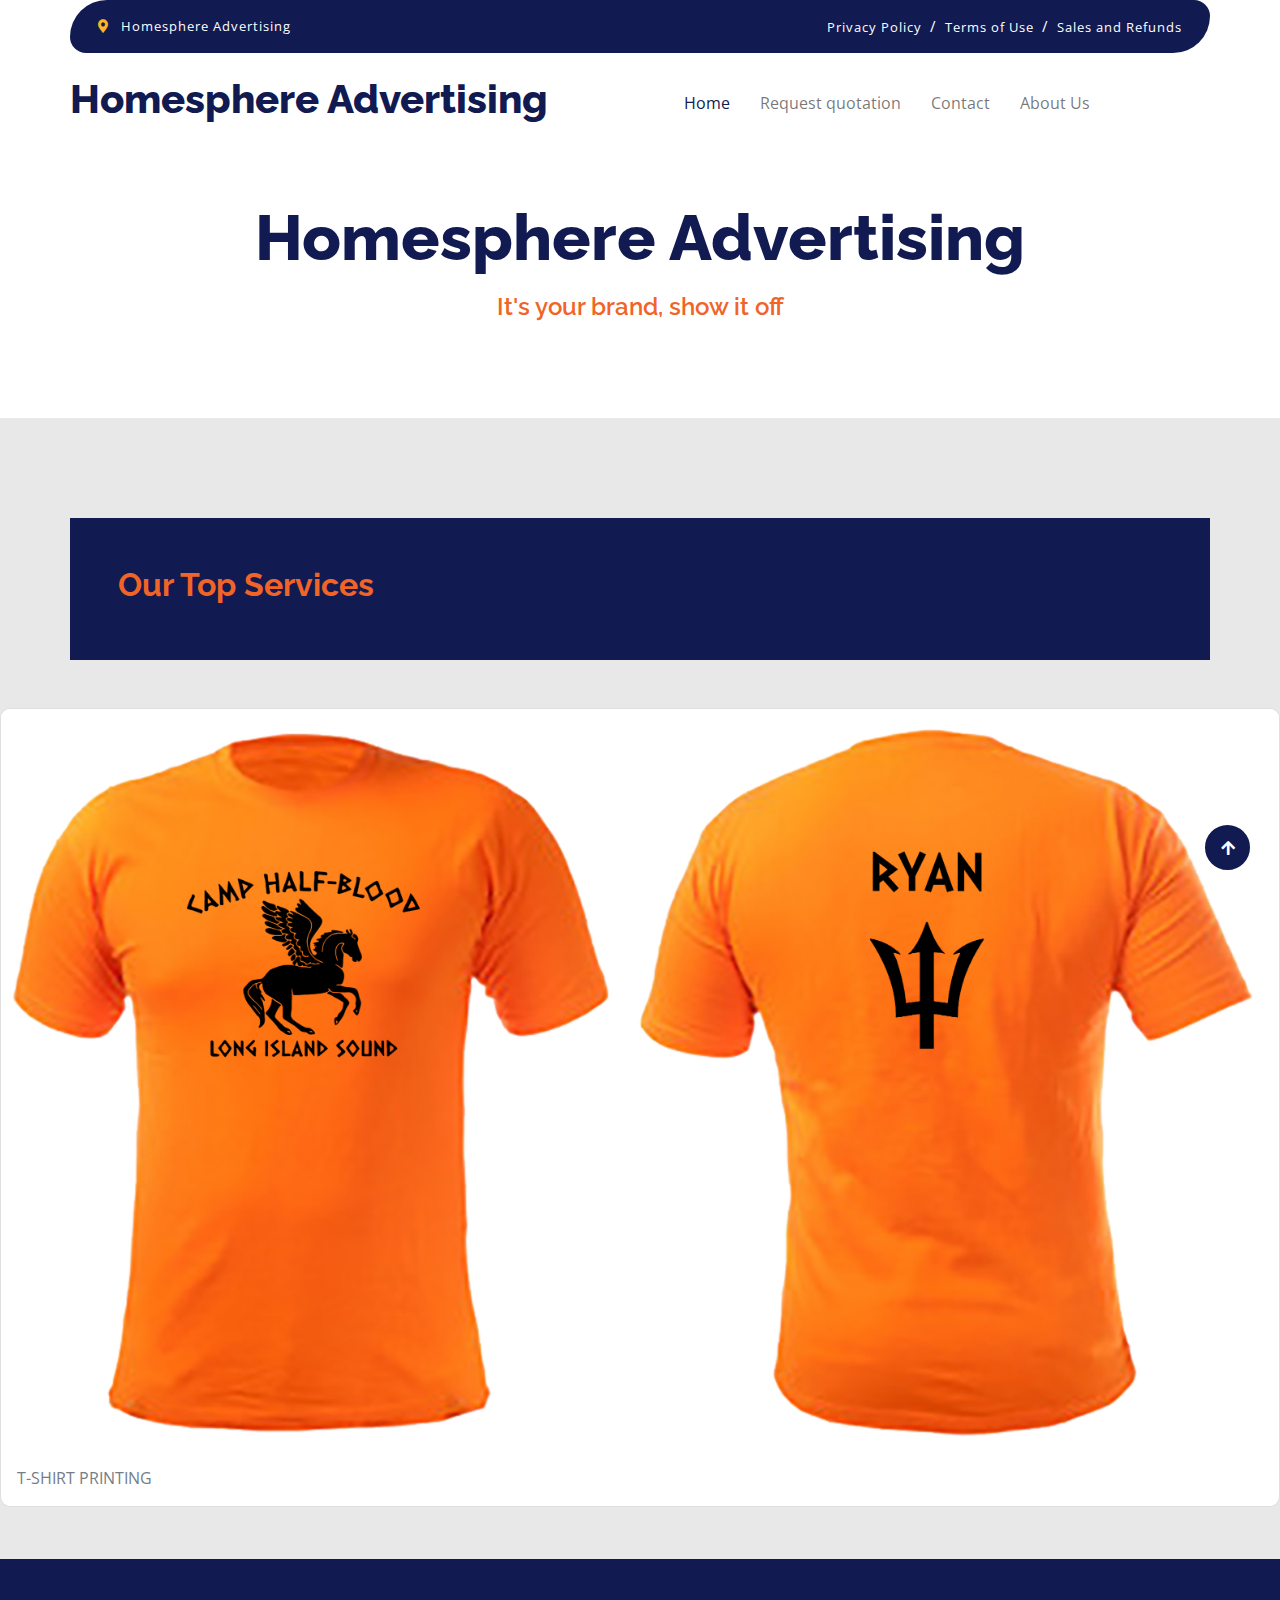
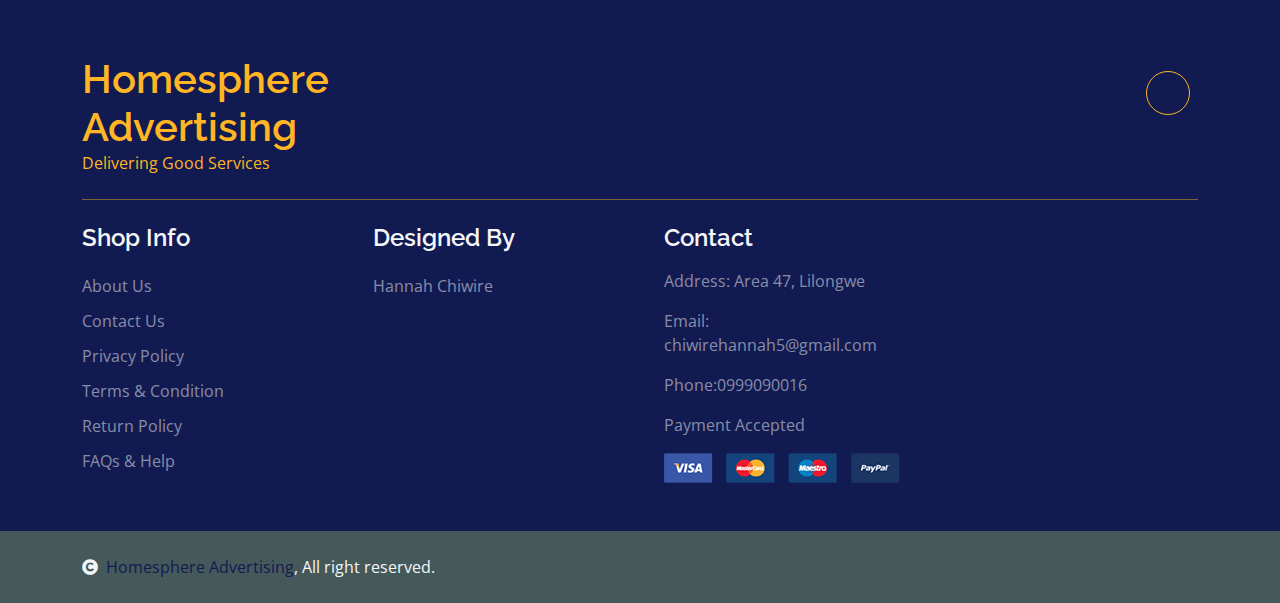
==== index.html @ d332846a "Initial commit" ====
<!DOCTYPE html>
<html lang="en">
  <head>
    <meta charset="utf-8" />
    <title>DeeDash</title>
    <meta content="width=device-width, initial-scale=1.0" name="viewport" />
    <meta content="" name="keywords" />
    <meta content="" name="description" />

    <!-- Google Web Fonts -->
    <link rel="preconnect" href="https://fonts.googleapis.com" />
    <link rel="preconnect" href="https://fonts.gstatic.com" crossorigin />
    <link
      href="https://fonts.googleapis.com/css2?family=Open+Sans:wght@400;600&family=Raleway:wght@600;800&display=swap"
      rel="stylesheet"
    />

    <!-- Icon Font Stylesheet -->
    <link
      rel="stylesheet"
      href="https://use.fontawesome.com/releases/v5.15.4/css/all.css"
    />
    <link
      href="https://cdn.jsdelivr.net/npm/bootstrap-icons@1.4.1/font/bootstrap-icons.css"
      rel="stylesheet"
    />
    <link
      rel="stylesheet"
      href="https://cdnjs.cloudflare.com/ajax/libs/font-awesome/6.5.2/css/all.min.css"
      integrity="sha512-SnH5WK+bZxgPHs44uWIX+LLJAJ9/2PkPKZ5QiAj6Ta86w+fsb2TkcmfRyVX3pBnMFcV7oQPJkl9QevSCWr3W6A=="
      crossorigin="anonymous"
      referrerpolicy="no-referrer"
    />

    <!-- Libraries Stylesheet -->
    <link href="lib/lightbox/css/lightbox.min.css" rel="stylesheet" />
    <link href="lib/owlcarousel/assets/owl.carousel.min.css" rel="stylesheet" />

    <!-- Customized Bootstrap Stylesheet -->
    <link href="css/bootstrap.min.css" rel="stylesheet" />

    <!-- Stylesheet -->
    <link href="css/style.css" rel="stylesheet" />

    <!-- custom css -->
    <link rel="stylesheet" href="css/color.css" />

    <!-- reflow css cdn (Content Delivery Network) -->
    <link rel="stylesheet" href="https://cdn.reflowhq.com/v2/toolkit.min.css" />
  </head>

  <body>
    <!-- Spinner Start -->
    <div
      id="spinner"
      class="show w-100 vh-100 bg-white position-fixed translate-middle top-50 start-50 d-flex align-items-center justify-content-center"
    >
      <div class="spinner-grow text-primary" role="status"></div>
    </div>
    <!-- Spinner End -->

    <!-- Navigation bar -->
    <div class="container-fluid fixed-top">
      <!-- the top part -->
      <div class="container topbar bg-primary d-none d-lg-block">
        <div class="d-flex justify-content-between">
          <div class="top-info ps-2">
            <small class="me-3"
              ><i class="fas fa-map-marker-alt me-2 text-secondary"></i>
              <a href="#" class="text-white">Homesphere Advertising</a></small
            >
          </div>
          <div class="top-link pe-2">
            <a href="#" class="text-white"
              ><small class="text-white mx-2">Privacy Policy</small>/</a
            >
            <a href="#" class="text-white"
              ><small class="text-white mx-2">Terms of Use</small>/</a
            >
            <a href="#" class="text-white"
              ><small class="text-white ms-2">Sales and Refunds</small></a
            >
          </div>
        </div>
      </div>

      <!-- the bottom part -->
      <div class="container px-0">
        <nav class="navbar navbar-light bg-white navbar-expand-xl">
          <a href="index.html" class="navbar-brand"
            ><h1 class="text-primary display-6">Homesphere Advertising</h1></a
          >
          <button
            class="navbar-toggler py-2 px-3"
            type="button"
            data-bs-toggle="collapse"
            data-bs-target="#navbarCollapse"
          >
            <span class="fa fa-bars text-primary"></span>
          </button>
          <div class="collapse navbar-collapse bg-white" id="navbarCollapse">
            <div class="navbar-nav mx-auto">
              <a href="index.html" class="nav-item nav-link active">Home</a>
              <a href="quote.html" class="nav-item nav-link">Request quotation</a>

              <a href="contact.html" class="nav-item nav-link">Contact</a>
              <a href="about.html" class="nav-item nav-link">About Us</a>
            </div>
           
          </div>
        </nav>
      </div>
    </div>
    <!-- navigation bar end -->

    <!-- Hero Section / Banner -->
    <div class="container-fluid py-5 mb-5 hero-header d-flex justify-content-center align-items-center">
      <div class="text-center">
        <h1 class="mb-3 display-3 text-primary">Homesphere Advertising</h1>
        <h4 class="mb-5 motto">
          It's your brand, show it off
        </h4>
      </div>
    </div>
    

          <!-- Carousel-->
         

    <!-- products section -->
    <section class="py-1">
      <div class="container p-5 my-5 bg-primary text-white">
        <h2 class="category-heading">Our Top Services</h2>
        <!-- get product list from reflow -->
         
      </div>
      <div class="card">
        <img class="card-img-top" src="img/Camp Half Blood T-Shirt Mock up.jpg" alt="card image cap">
        <div class="card-body">
          <p class="card-text">T-SHIRT PRINTING</p>
        </div>
      </div>
      

    </section>

    <!-- Footer  -->
    <div class="container-fluid custom-footer text-white-50 footer pt-5 mt-5">
      <div class="container py-5">
        <!-- our shop -->
        <div
          class="pb-4 mb-4"
          style="border-bottom: 1px solid rgba(226, 175, 24, 0.5)"
        >
          <div class="row g-4">
            <div class="col-lg-3">
              <a href="#">
                <h1 class="text-secondary mb-0">Homesphere Advertising</h1>
                <p class="text-secondary mb-0">Delivering Good Services</p>
              </a>
            </div>
            <div class="col-lg-6">
              <div class="position-relative mx-auto"></div>
            </div>
            <div class="col-lg-3">
              <!-- Send Email Button -->
              <div class="d-flex justify-content-end pt-3">
                <button
                  class="btn btn-outline-secondary me-2 btn-md-square rounded-circle emailBtn"
                  title="send email"
                >
                  <i class="fa-solid fa-envelope" title="send email"></i>
                </button>
              </div>

              <!-- email button ends here -->
            </div>
          </div>
        </div>
        <!-- the info part haha -->
        <div class="row g-5">
          <div class="col-lg-3 col-md-6">
            <div class="d-flex flex-column text-start footer-item">
              <h4 class="text-light mb-3">Shop Info</h4>
              <a class="btn-link" href="">About Us</a>
              <a class="btn-link" href="">Contact Us</a>
              <a class="btn-link" href="">Privacy Policy</a>
              <a class="btn-link" href="">Terms & Condition</a>
              <a class="btn-link" href="">Return Policy</a>
              <a class="btn-link" href="">FAQs & Help</a>
            </div>
          </div>

          <!-- Designers section -->
          <div class="col-lg-3 col-md-6">
            <div class="d-flex flex-column text-start footer-item">
              <h4 class="text-light mb-3">Designed By</h4>
              <a class="btn-link" href="">Hannah Chiwire</a> 
            </div>
          </div>

          <!-- reach us? -->
          <div class="col-lg-3 col-md-6">
            <div class="footer-item">
              <h4 class="text-light mb-3">Contact</h4>
              <p>Address: Area 47, Lilongwe</p>
              <p>Email: chiwirehannah5@gmail.com</p>
              <p>Phone:0999090016</p>
              <p>Payment Accepted</p>
              <img src="img/payment.png" class="img-fluid" alt="" />
            </div>
          </div>
        </div>
      </div>
    </div>
    <!-- Footer End -->

    <!-- Copyright Start -->
    <div class="container-fluid copyright bg-dark py-4">
      <div class="container">
        <div class="row">
          <div class="col-md-6 text-center text-md-start mb-3 mb-md-0">
            <span class="text-light"
              ><a href="#"
                ><i class="fas fa-copyright text-light me-2"></i>Homesphere Advertising</a
              >, All right reserved.</span
            >
          </div>
        </div>
      </div>
    </div>
    <!-- Copyright End -->

    <!-- Back to Top -->
    <a
      href="#"
      class="btn btn-primary border-3 border-primary text-white rounded-circle back-to-top"
      ><i class="fa fa-arrow-up"></i
    ></a>

    <!-- links  -->
    <!-- <a href="cart.html" class="btn btn-primary rounded">Cart</a> -->

    <!-- <button class="btn btn-primary" id="hiBtn">Click here</button> -->

    <!-- JavaScript Libraries -->
    <script src="https://ajax.googleapis.com/ajax/libs/jquery/3.6.4/jquery.min.js"></script>
    <script src="https://cdn.jsdelivr.net/npm/bootstrap@5.0.0/dist/js/bootstrap.bundle.min.js"></script>
    <script src="lib/easing/easing.min.js"></script>
    <script src="lib/waypoints/waypoints.min.js"></script>
    <script src="lib/lightbox/js/lightbox.min.js"></script>
    <script src="lib/owlcarousel/owl.carousel.min.js"></script>

    <!-- reflow js -->
    <script
      src="https://cdn.reflowhq.com/v2/toolkit.min.js"
      data-reflow-store="143791087"
    ></script>
    <!-- main js -->

    <script src="js/main.js"></script>

    <!-- custom js -->
    <script src="js/scripts.js"></script>
  </body>
</html>
---- css/style.css ----
/* root colors */

:root {
  --text-primary: #333;
  --text-secondary: #666;
  --oxford-blue: #111a51;
  --vermilion: #db2c07;
  --pumpkin: #f16427;
}

body {
  background-color: #e8e8e8;
}
.custom-footer {
  background-color: var(--oxford-blue);
}

.motto {
  color: var(--pumpkin);
}
/*** Spinner Start ***/
#spinner {
  opacity: 0;
  visibility: hidden;
  transition: opacity 0.8s ease-out, visibility 0s linear 0.5s;
  z-index: 99999;
}

#spinner.show {
  transition: opacity 0.8s ease-out, visibility 0s linear 0s;
  visibility: visible;
  opacity: 1;
}

.back-to-top {
  position: fixed;
  right: 30px;
  bottom: 30px;
  display: flex;
  width: 45px;
  height: 45px;
  align-items: center;
  justify-content: center;
  transition: 0.5s;
  z-index: 99;
}
/*** Spinner End ***/

/*** Button Start ***/
.btn {
  font-weight: 600;
  transition: 0.5s;
}

.btn-square {
  width: 32px;
  height: 32px;
}

.btn-sm-square {
  width: 34px;
  height: 34px;
}

.btn-md-square {
  width: 44px;
  height: 44px;
}

.btn-lg-square {
  width: 56px;
  height: 56px;
}

.btn-square,
.btn-sm-square,
.btn-md-square,
.btn-lg-square {
  padding: 0;
  display: flex;
  align-items: center;
  justify-content: center;
  font-weight: normal;
}

.btn.border-secondary {
  transition: 0.5s;
}

.btn.border-secondary:hover {
  background: var(--bs-secondary) !important;
  color: var(--bs-white) !important;
}

/*** Topbar Start ***/
.fixed-top {
  transition: 0.5s;
  background: var(--bs-white);
  border: 0;
}

/* fixed top bar */
.topbar {
  padding: 20px;
  border-radius: 230px 100px;
  background-color: var(--oxford-blue) !important;
}

.topbar .top-info {
  font-size: 15px;
  line-height: 0;
  letter-spacing: 1px;
  display: flex;
  align-items: center;
}

.topbar .top-link {
  font-size: 15px;
  line-height: 0;
  letter-spacing: 1px;
  display: flex;
  align-items: center;
}

.topbar .top-link a {
  letter-spacing: 1px;
}

.topbar .top-link a small:hover {
  color: red !important;
  transition: 0.5s;
}

.topbar .top-link a small:hover i {
  color: var(--bs-primary) !important;
}
/*** Topbar End ***/

/*** Navbar Start ***/
.navbar .navbar-nav .nav-link {
  padding: 10px 15px;
  font-size: 16px;
  transition: 0.5s;
}

.navbar {
  height: 100px;
  border-bottom: 1px solid rgba(255, 255, 255, 0.1);
}

.navbar .navbar-nav .nav-link:hover,
.navbar .navbar-nav .nav-link.active,
.fixed-top.bg-white .navbar .navbar-nav .nav-link:hover,
.fixed-top.bg-white .navbar .navbar-nav .nav-link.active {
  color: var(--bs-primary);
}

.navbar .dropdown-toggle::after {
  border: none;
  content: "\f107";
  font-family: "Font Awesome 5 Free";
  font-weight: 700;
  vertical-align: middle;
  margin-left: 8px;
}

@media (min-width: 1200px) {
  .navbar .nav-item .dropdown-menu {
    display: block;
    visibility: hidden;
    top: 100%;
    transform: rotateX(-75deg);
    transform-origin: 0% 0%;
    border: 0;
    transition: 0.5s;
    opacity: 0;
  }
}

.dropdown .dropdown-menu a:hover {
  background: var(--bs-secondary);
  color: var(--bs-primary);
}

.navbar .nav-item:hover .dropdown-menu {
  transform: rotateX(0deg);
  visibility: visible;
  background: var(--bs-light) !important;
  border-radius: 10px !important;
  transition: 0.5s;
  opacity: 1;
}

#searchModal .modal-content {
  background: rgba(255, 255, 255, 0.8);
}
/*** Navbar End ***/

/*** Hero Header ***/
.hero-header {
  background-color: #ffffff; /* Set a white background color */
}

.carousel-item {
  position: relative;
}

.carousel-item a {
  position: absolute;
  top: 50%;
  left: 50%;
  transform: translate(-50%, -50%);
  font-size: 25px;
  background: linear-gradient(rgba(255, 181, 36, 0.7), rgba(255, 181, 36, 0.7));
}

.carousel-control-next,
.carousel-control-prev {
  width: 48px;
  height: 48px;
  border-radius: 48px;
  border: 1px solid var(--bs-white);
  background: var(--bs-primary);
  position: absolute;
  top: 50%;
  transform: translateY(-50%);
}

.carousel-control-next {
  margin-right: 20px;
}

.carousel-control-prev {
  margin-left: 20px;
}

.page-header {
  position: relative;
  background: linear-gradient(rgba(0, 0, 0, 0.3), rgba(0, 0, 0, 0.3)),
    url(../img/billboard.jpg);
  background-position: center center;
  background-repeat: no-repeat;
  background-size: cover;
}

@media (min-width: 992px) {
  .hero-header,
  .page-header {
    margin-top: 152px !important;
  }
}

@media (max-width: 992px) {
  .hero-header,
  .page-header {
    margin-top: 97px !important;
  }
}
/*** Hero Header end ***/

/*** featurs Start ***/
.featurs .featurs-item .featurs-icon {
  position: relative;
  width: 120px;
  height: 120px;
}

.featurs .featurs-item .featurs-icon::after {
  content: "";
  width: 35px;
  height: 35px;
  background: var(--bs-secondary);
  position: absolute;
  bottom: -10px;
  transform: translate(-50%);
  transform: rotate(45deg);
  background: var(--bs-secondary);
}
/*** featurs End ***/

/*** service Start ***/
.service .service-item .service-content {
  position: relative;
  width: 250px;
  height: 130px;
  top: -50%;
  left: 50%;
  transform: translate(-50%, -50%);
}

/*** service End ***/

/*** Fruits Start ***/
.fruite .tab-class .nav-item a.active {
  background: var(--bs-secondary) !important;
}

.fruite .tab-class .nav-item a.active span {
  color: var(--bs-white) !important;
}

.fruite .fruite-categorie .fruite-name {
  line-height: 40px;
}

.fruite .fruite-categorie .fruite-name a {
  transition: 0.5s;
}

.fruite .fruite-categorie .fruite-name a:hover {
  color: var(--bs-secondary);
}

.fruite .fruite-item {
  height: 100%;
  transition: 0.5s;
}
.fruite .fruite-item:hover {
  box-shadow: 0 0 55px rgba(0, 0, 0, 0.4);
}

.fruite .fruite-item .fruite-img {
  overflow: hidden;
  transition: 0.5s;
  border-radius: 10px 10px 0 0;
}

.fruite .fruite-item .fruite-img img {
  transition: 0.5s;
}

.fruite .fruite-item .fruite-img img:hover {
  transform: scale(1.3);
}
/*** Fruits End ***/

/*** vesitable Start ***/
.vesitable .vesitable-item {
  height: 100%;
  transition: 0.5s;
}

.vesitable .vesitable-item:hover {
  box-shadow: 0 0 55px rgba(0, 0, 0, 0.4);
}

.vesitable .vesitable-item .vesitable-img {
  overflow: hidden;
  transition: 0.5s;
  border-radius: 10px 10px 0 0;
}

.vesitable .vesitable-item .vesitable-img img {
  transition: 0.5s;
}

.vesitable .vesitable-item .vesitable-img img:hover {
  transform: scale(1.2);
}

.vesitable .owl-stage {
  margin: 50px 0;
  position: relative;
}

.vesitable .owl-nav .owl-prev {
  position: absolute;
  top: -8px;
  right: 0;
  color: var(--bs-primary);
  padding: 5px 25px;
  border: 1px solid var(--bs-secondary);
  border-radius: 20px;
  transition: 0.5s;
}

.vesitable .owl-nav .owl-prev:hover {
  background: var(--bs-secondary);
  color: var(--bs-white);
}

.vesitable .owl-nav .owl-next {
  position: absolute;
  top: -8px;
  right: 88px;
  color: var(--bs-primary);
  padding: 5px 25px;
  border: 1px solid var(--bs-secondary);
  border-radius: 20px;
  transition: 0.5s;
}

.vesitable .owl-nav .owl-next:hover {
  background: var(--bs-secondary);
  color: var(--bs-white);
}
/*** vesitable End ***/

/*** Banner Section Start ***/
.banner .banner-btn:hover {
  background: var(--bs-primary);
}
/*** Banner Section End ***/

/*** Facts Start ***/
.counter {
  height: 100%;
  text-align: center;
  box-shadow: 0 0 30px rgba(0, 0, 0, 0.05);
}

.counter i {
  font-size: 60px;
  margin-bottom: 25px;
}

.counter h4 {
  color: var(--bs-primary);
  letter-spacing: 1px;
  text-transform: uppercase;
}

.counter h1 {
  margin-bottom: 0;
}
/*** Facts End ***/

/*** testimonial Start ***/
.testimonial .owl-nav .owl-prev {
  position: absolute;
  top: -58px;
  right: 0;
  color: var(--bs-primary);
  padding: 5px 25px;
  border: 1px solid var(--bs-secondary);
  border-radius: 20px;
  transition: 0.5s;
}

.testimonial .owl-nav .owl-prev:hover {
  background: var(--bs-secondary);
  color: var(--bs-white);
}

.testimonial .owl-nav .owl-next {
  position: absolute;
  top: -58px;
  right: 88px;
  color: var(--bs-primary);
  padding: 5px 25px;
  border: 1px solid var(--bs-secondary);
  border-radius: 20px;
  transition: 0.5s;
}

.testimonial .owl-nav .owl-next:hover {
  background: var(--bs-secondary);
  color: var(--bs-white);
}
/*** testimonial End ***/

/*** Single Page Start ***/
.pagination {
  display: inline-block;
}

.pagination a {
  color: var(--bs-dark);
  padding: 10px 16px;
  text-decoration: none;
  transition: 0.5s;
  border: 1px solid var(--bs-secondary);
  margin: 0 4px;
}

.pagination a.active {
  background-color: var(--bs-primary);
  color: var(--bs-light);
  border: 1px solid var(--bs-secondary);
}

.pagination a:hover:not(.active) {
  background-color: var(--bs-primary);
}

.nav.nav-tabs .nav-link.active {
  border-bottom: 2px solid var(--bs-secondary) !important;
}
/*** Single Page End ***/

/*** Footer Start ***/
.footer .footer-item .btn-link {
  line-height: 35px;
  color: rgba(255, 255, 255, 0.5);
  transition: 0.5s;
}

.footer .footer-item .btn-link:hover {
  color: var(--bs-secondary) !important;
}

.footer .footer-item p.mb-4 {
  line-height: 35px;
}
/*** Footer End ***/
---- css/color.css ----
:root {
  --text-primary: #333;
  --text-secondary: #666;
  --oxford-blue: #111a51;
  --vermilion: #db2c07;
  --pumpkin: #f16427;
}

.text-fff {
  color: #ffffff;
}

.text-orange {
  color: #ff7b10;
}

.email-btn {
  border: 1px solid #fff;
  color: white;
}
.email-btn:hover {
  background-color: #ff7b10;
}

#footer-Email-Btn {
  border: 1px solid #fff;
  border-radius: 20px;
  color: white;
}
#footer-Email-Btn:hover {
  background-color: #ff7b10;
}

.text-darkBlue {
  background-color: #15355c;
}

.toggler {
  color: white;
  background-color: #15355c;
}

:root {
  --primary-color: red;
  --Secondary-color: rgb(151, 125, 170);
}
section .container .map-content {
  margin-top: 10px;
  padding-top: 2px;
}

section .container .map-content iframe {
  border-radius: 10px;
  box-shadow: 0px 0px 20px 0px rgba(0, 74, 148, 0.1);
}

.ref-product {
  /* add shadow */
  box-shadow: 0px 0px 10px 0px rgba(0, 0, 0, 0.1);
  border-radius: 10px;
  padding: 10px;
  background-color: #fff;
}

.ref-products {
  margin-top: 20px;
}

.ref-product .ref-media img {
  width: 100%;
  height: 100%;
  /* box-shadow: 0px 0px 10px 0px rgba(0, 0, 0, 0.1); */
  border-radius: 10px;
}

.reflow-category-list {
  border-radius: 10px;
  background: none;
}

/* chage colors for active  */

.ref-categories .ref-category .active {
  background-color: var(--oxford-blue);
  padding: 10px;
  border-radius: 10px;
  color: #fff;
}

.ref-categories .ref-category .active:hover {
  color: #fff;
}

.category-heading {
  color: var(--pumpkin);
  font-weight: bold;
}

.breadcrumb:hover {
  color: var(--pumpkin);
}

/* cart */

.ref-cart-table {
  color: #000;
}
.ref-cart-table .ref-product .ref-product-col {
  /* paddign left and right */
  margin-left: 10px;
}

.ref-cart-table .ref-product .ref-total-col .ref-product-total {
  padding-right: 20px;
}

/* Products Scaling */

/*** Fruits Start ***/
.fruite .tab-class .nav-item a.active {
  background: var(--bs-secondary) !important;
}

.fruite .tab-class .nav-item a.active span {
  color: var(--bs-white) !important;
}

.fruite .fruite-categorie .fruite-name {
  line-height: 40px;
}

.fruite .fruite-categorie .fruite-name a {
  transition: 0.5s;
}

.fruite .fruite-categorie .fruite-name a:hover {
  color: var(--bs-secondary);
}

.fruite .fruite-item {
  height: 100%;
  transition: 0.5s;
}
.fruite .fruite-item:hover {
  box-shadow: 0 0 55px rgba(0, 0, 0, 0.4);
}

.fruite .fruite-item .fruite-img {
  overflow: hidden;
  transition: 0.5s;
  border-radius: 10px 10px 0 0;
}

.fruite .fruite-item .fruite-img img {
  transition: 0.5s;
}

.fruite .fruite-item .fruite-img img:hover {
  transform: scale(1.3);
}
/*** Fruits End ***/
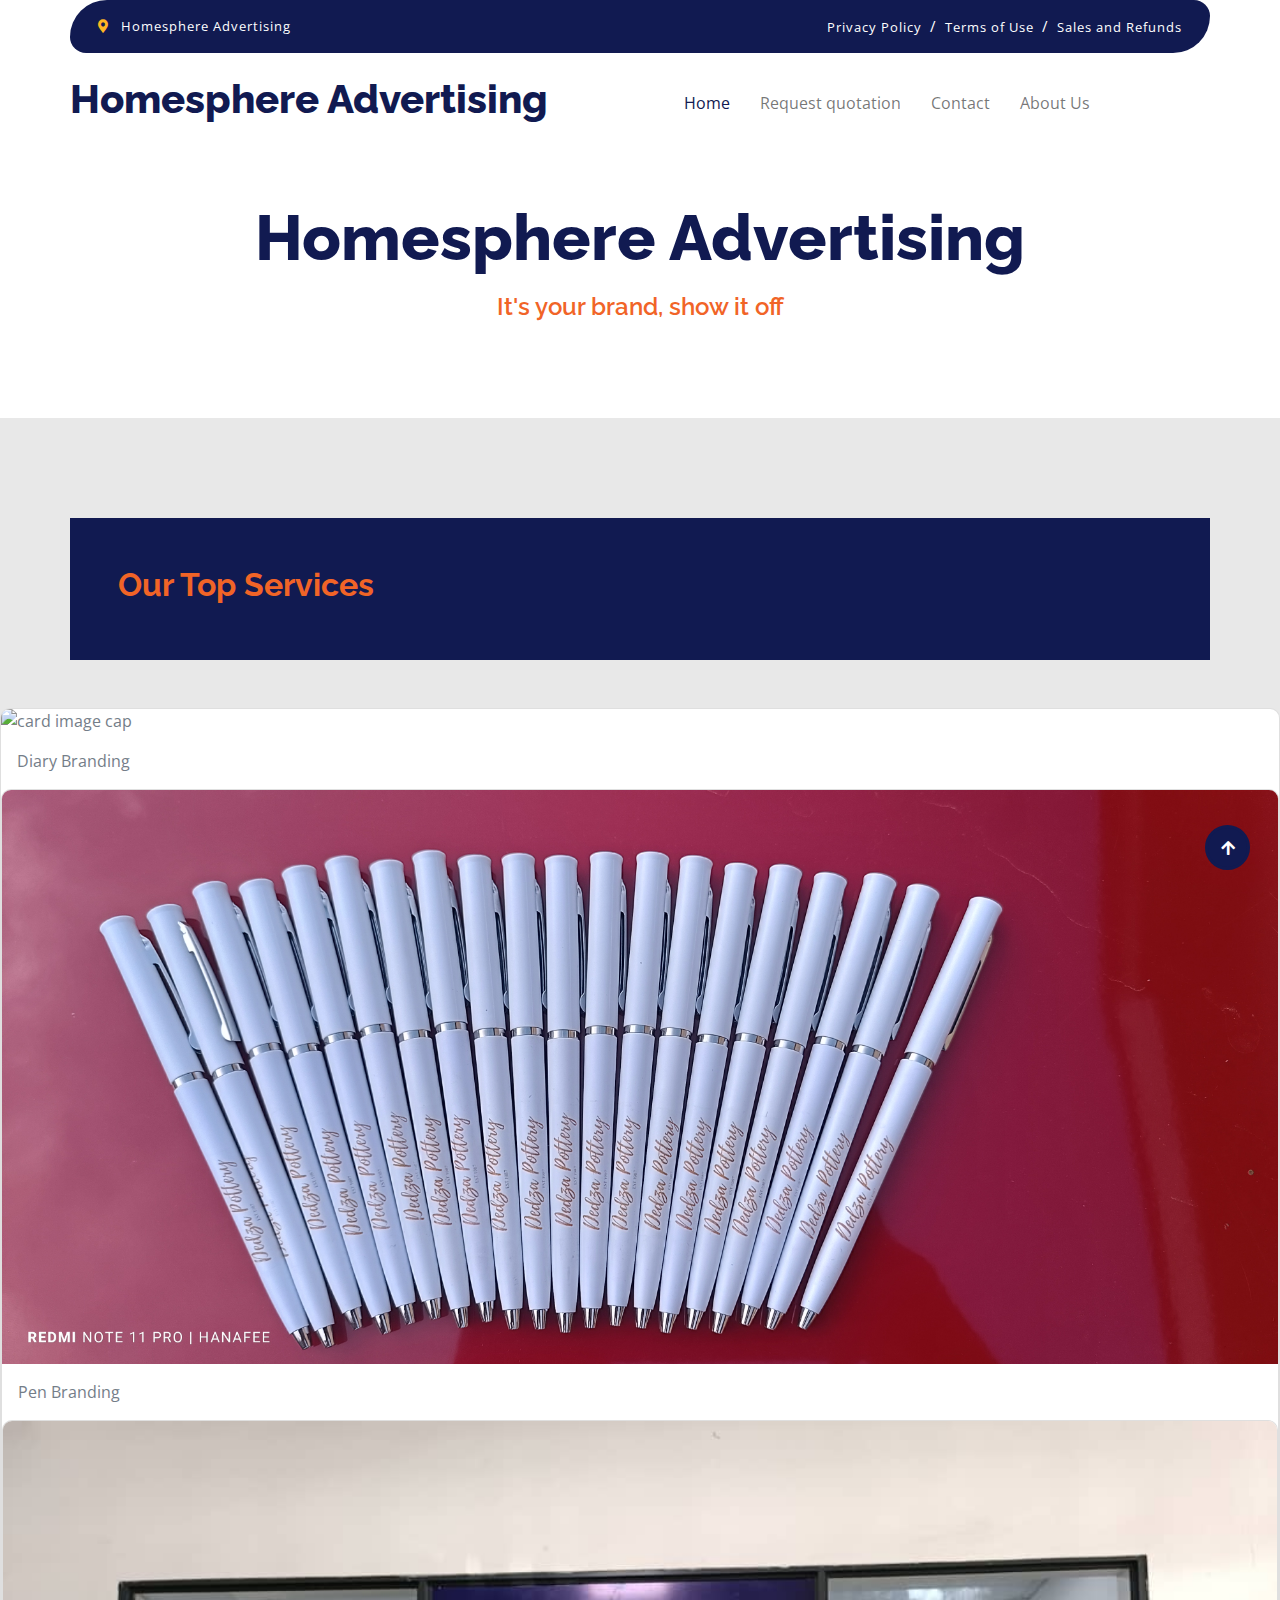
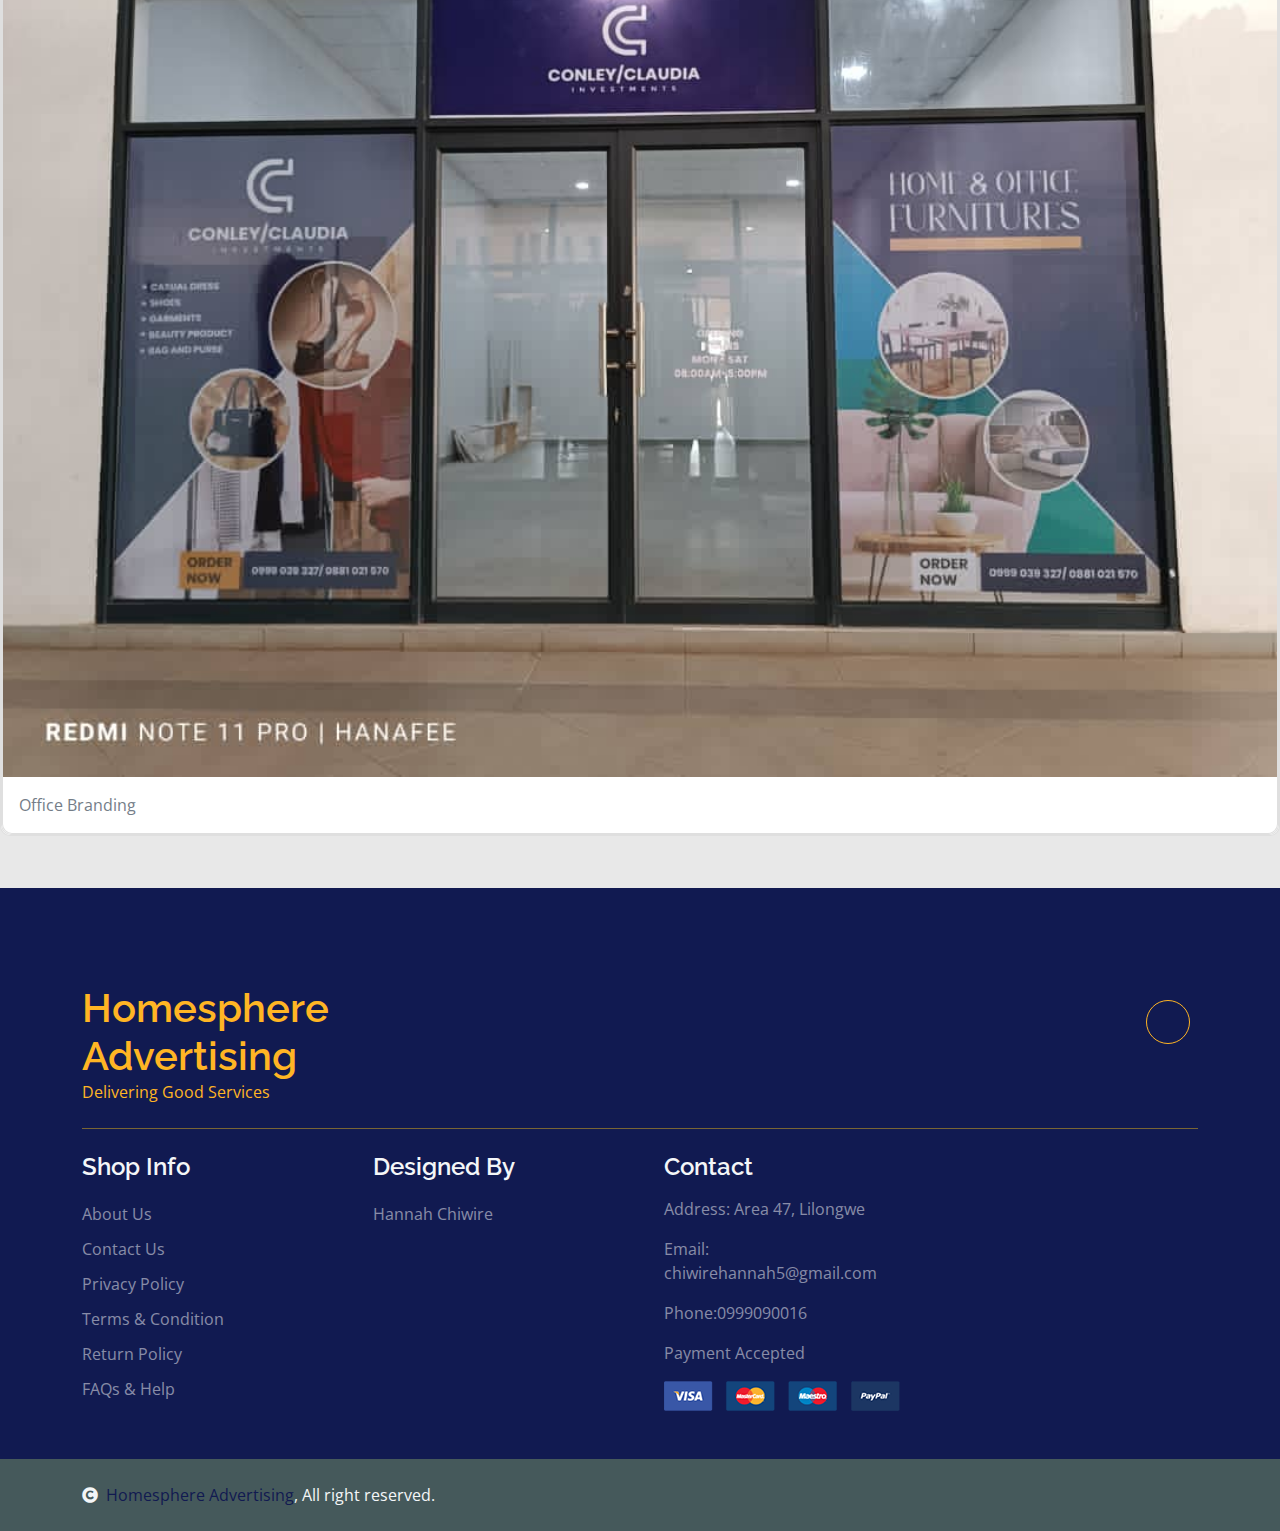
==== commit 15b94630: "Describe what you changed" ====
--- a/index.html
+++ b/index.html
@@ -124,20 +124,29 @@
     </div>
     
 
-          <!-- Carousel-->
+         
          
 
     <!-- products section -->
     <section class="py-1">
       <div class="container p-5 my-5 bg-primary text-white">
         <h2 class="category-heading">Our Top Services</h2>
-        <!-- get product list from reflow -->
-         
+      
       </div>
       <div class="card">
-        <img class="card-img-top" src="img/Camp Half Blood T-Shirt Mock up.jpg" alt="card image cap">
+        <img class="card-img-top" src="img/diary.jpg" alt="card image cap">
         <div class="card-body">
-          <p class="card-text">T-SHIRT PRINTING</p>
+          <p class="card-text">Diary Branding</p>
+        </div>
+        <div class="card">
+        <img class="card-img-top" src="img/pen.jpg" alt="card image cap">
+        <div class="card-body">
+          <p class="card-text">Pen Branding</p>
+        </div>
+        <div class="card">
+        <img class="card-img-top" src="img/officeb.jpg" alt="card image cap">
+        <div class="card-body">
+          <p class="card-text">Office Branding</p>
         </div>
       </div>
       
--- a/css/style.css
+++ b/css/style.css
@@ -237,7 +237,7 @@
 .page-header {
   position: relative;
   background: linear-gradient(rgba(0, 0, 0, 0.3), rgba(0, 0, 0, 0.3)),
-    url(../img/billboard.jpg);
+    url(../img/officeb.jpg);
   background-position: center center;
   background-repeat: no-repeat;
   background-size: cover;
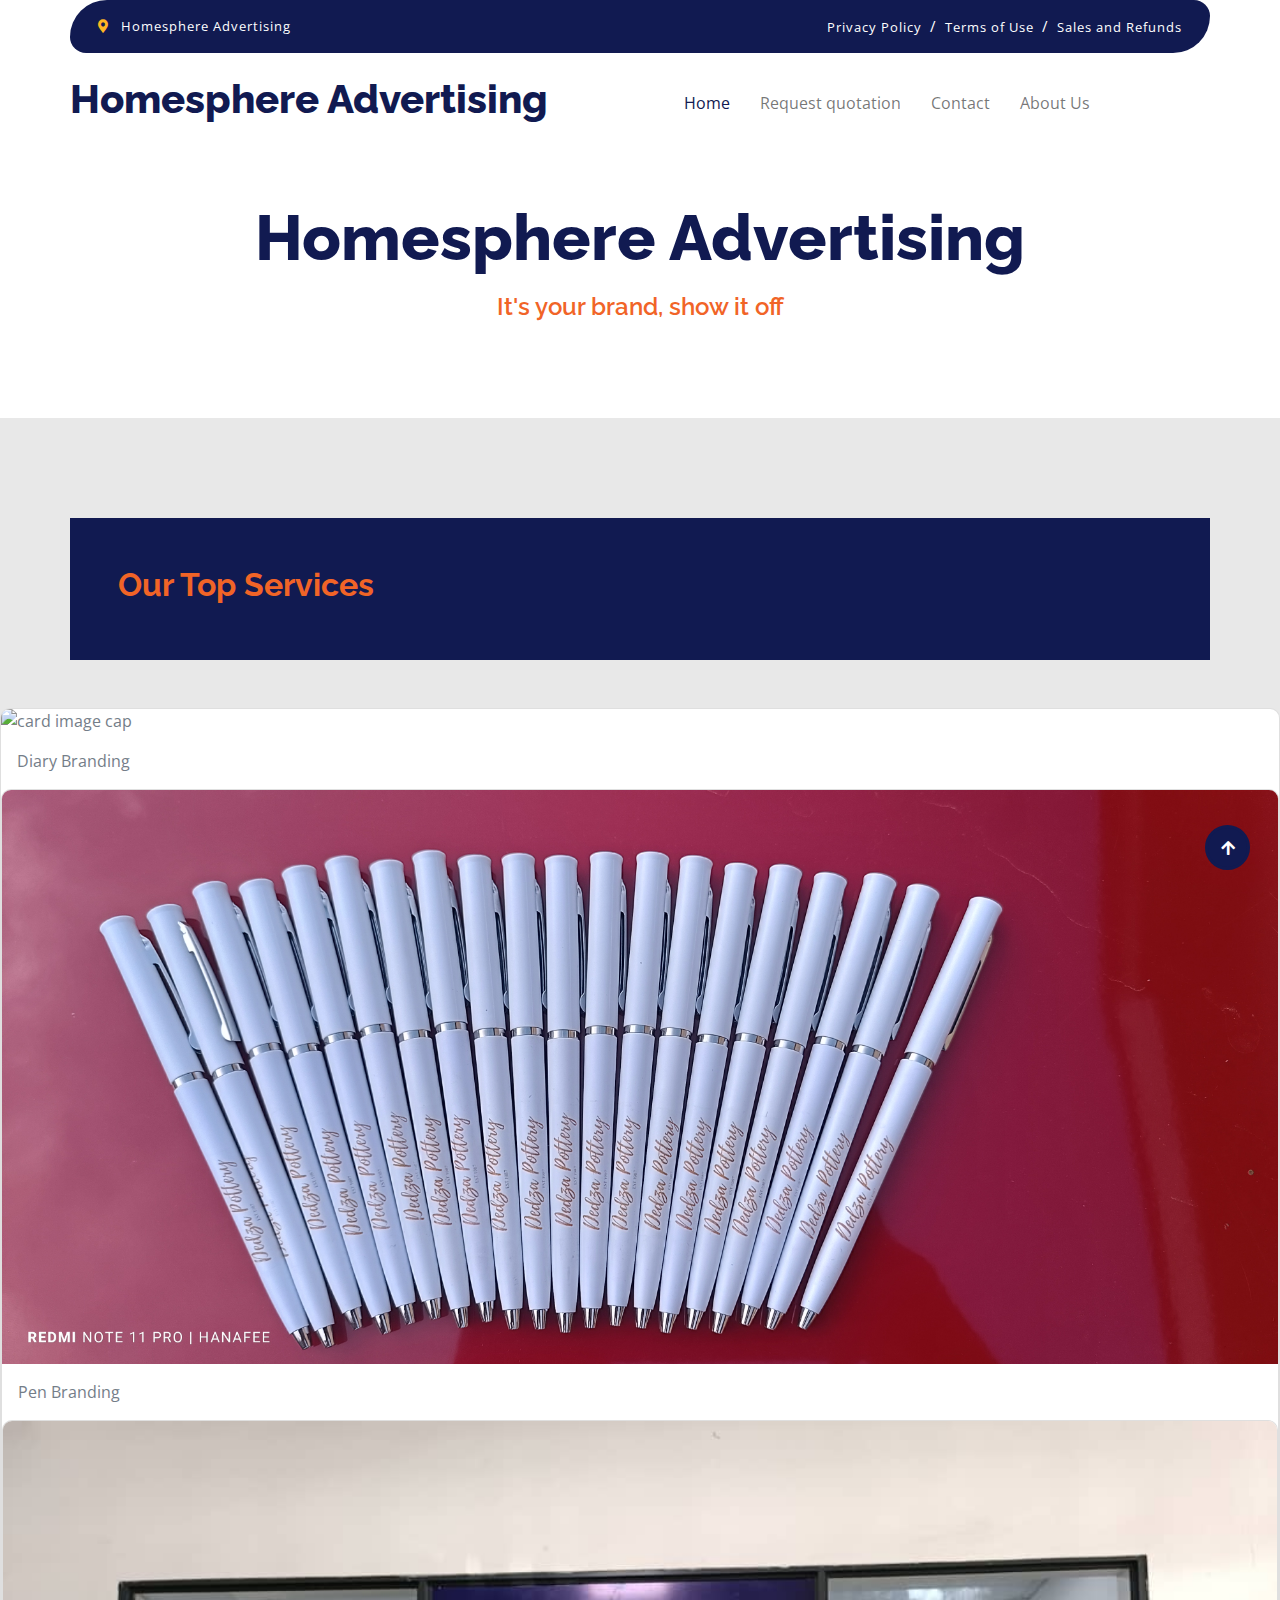
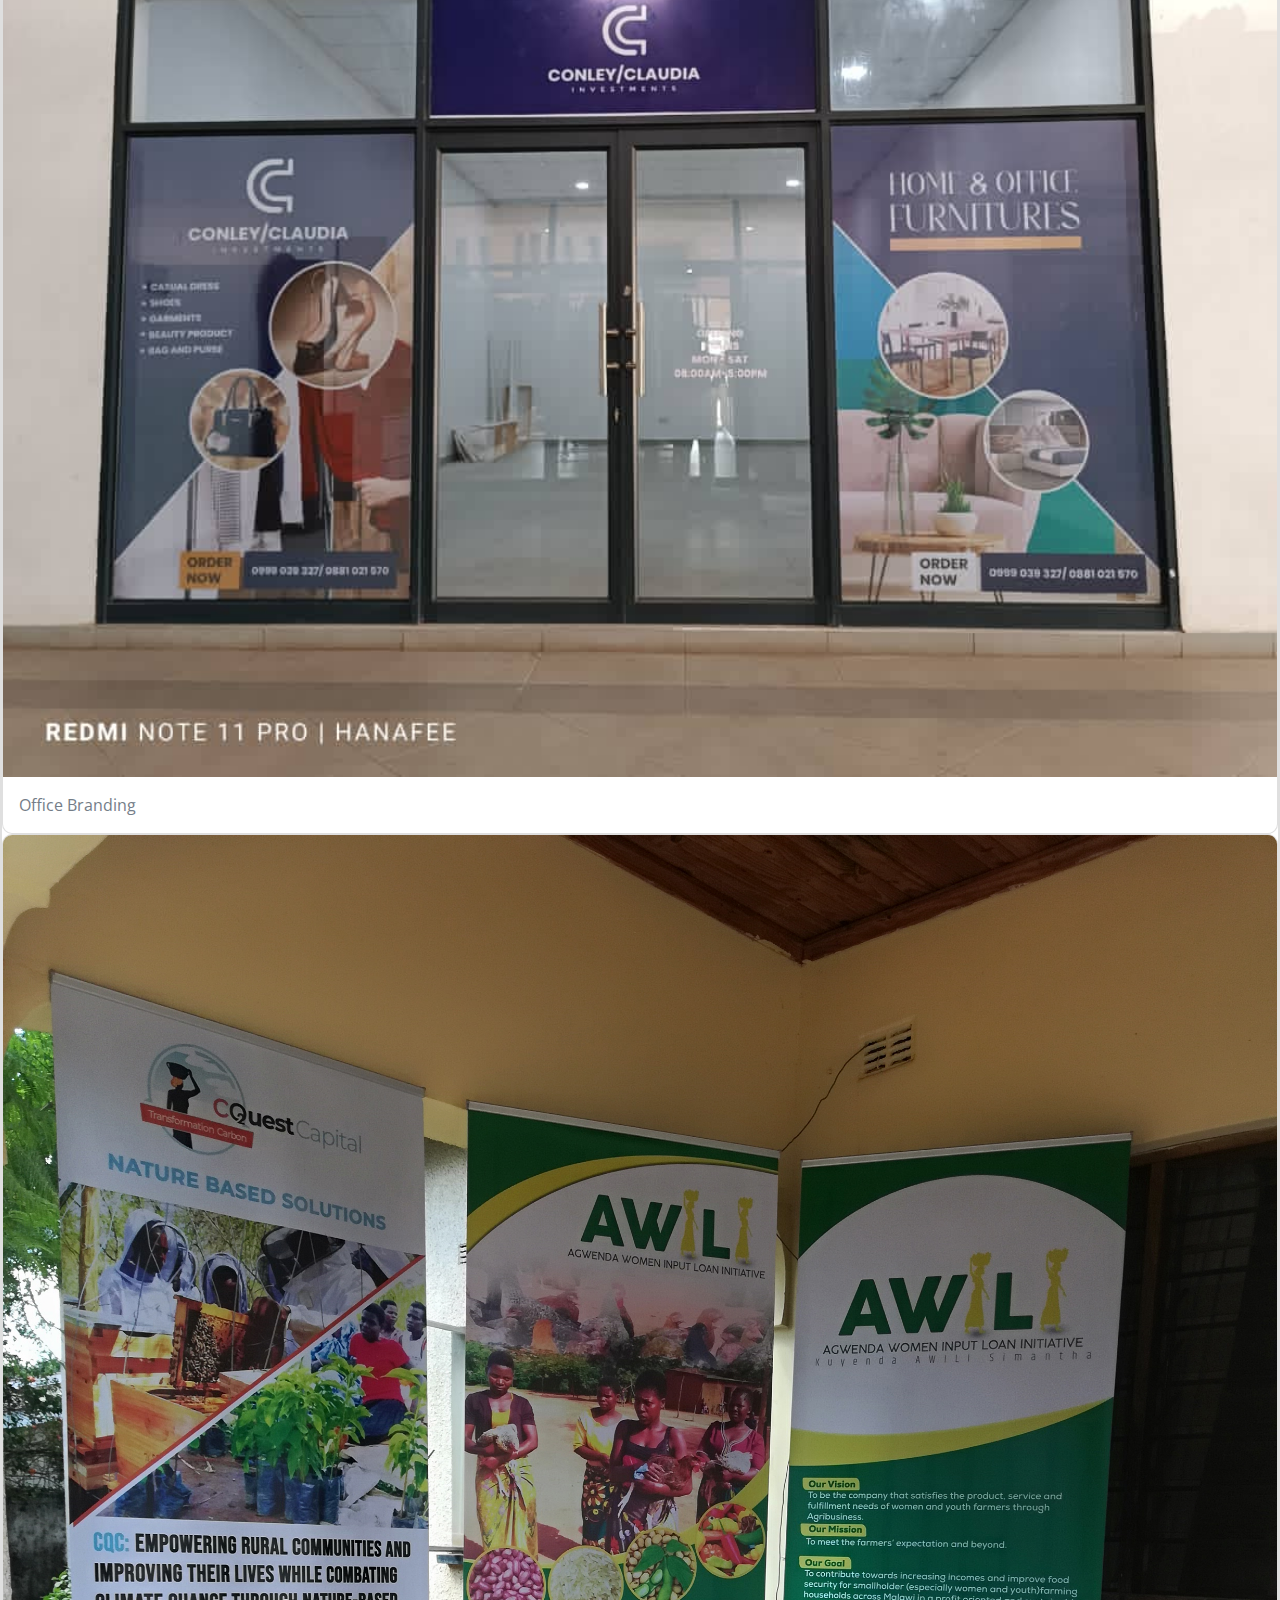
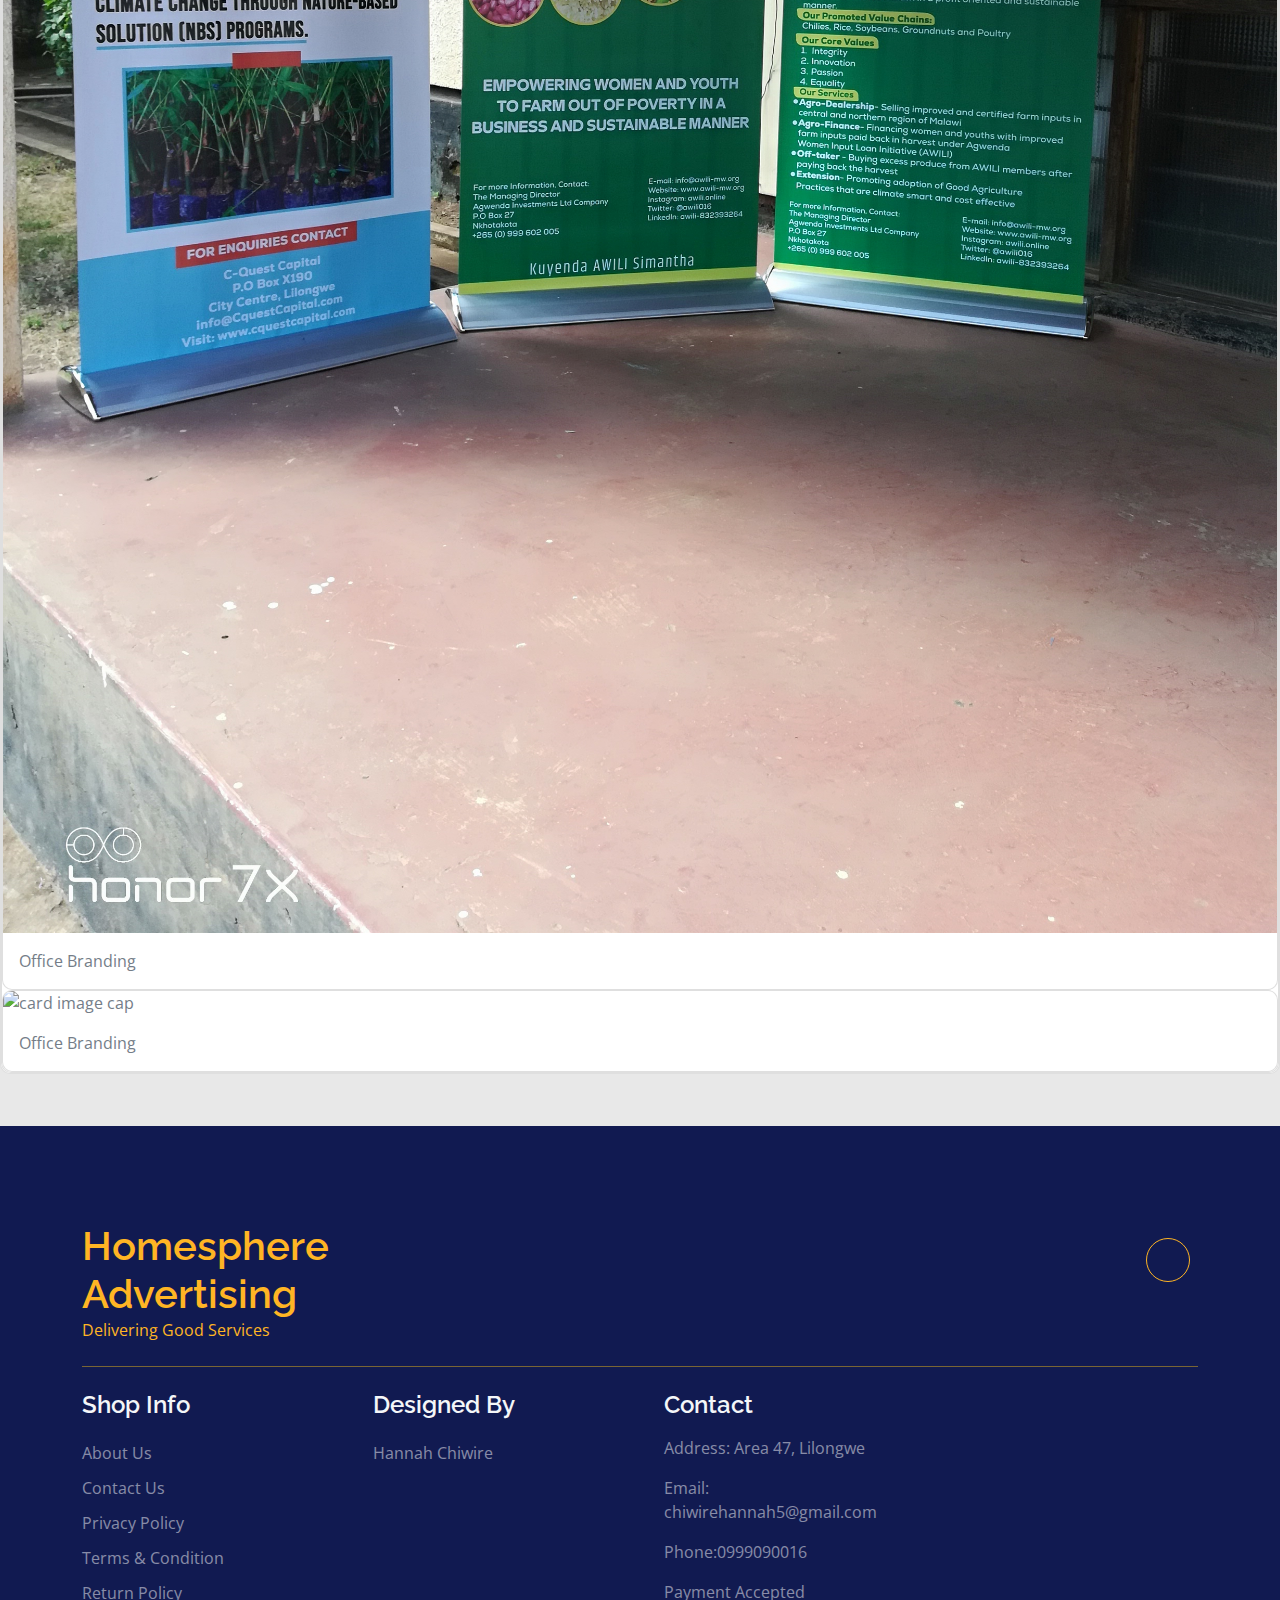
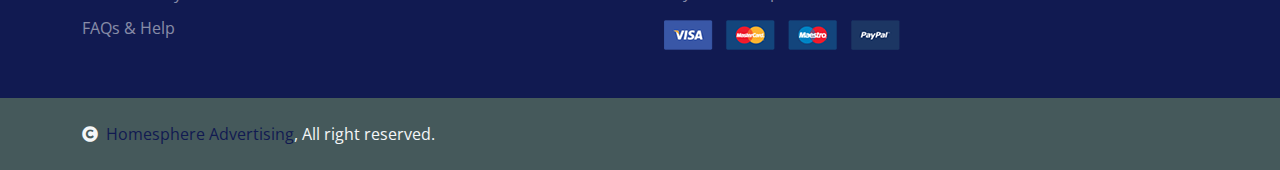
==== commit 06556e05: "modified index" ====
--- a/index.html
+++ b/index.html
@@ -2,7 +2,7 @@
 <html lang="en">
   <head>
     <meta charset="utf-8" />
-    <title>DeeDash</title>
+    <title>Homesphere Advertising</title>
     <meta content="width=device-width, initial-scale=1.0" name="viewport" />
     <meta content="" name="keywords" />
     <meta content="" name="description" />
@@ -149,7 +149,18 @@
           <p class="card-text">Office Branding</p>
         </div>
       </div>
-      
+      <div class="card">
+        <img class="card-img-top" src="img/BANNER.jpg" alt="card image cap">
+        <div class="card-body">
+          <p class="card-text">Office Branding</p>
+        </div>
+      </div>
+      <div class="card">
+        <img class="card-img-top" src="img/CAR.jpg" alt="card image cap">
+        <div class="card-body">
+          <p class="card-text">Office Branding</p>
+        </div>
+      </div>
 
     </section>
 
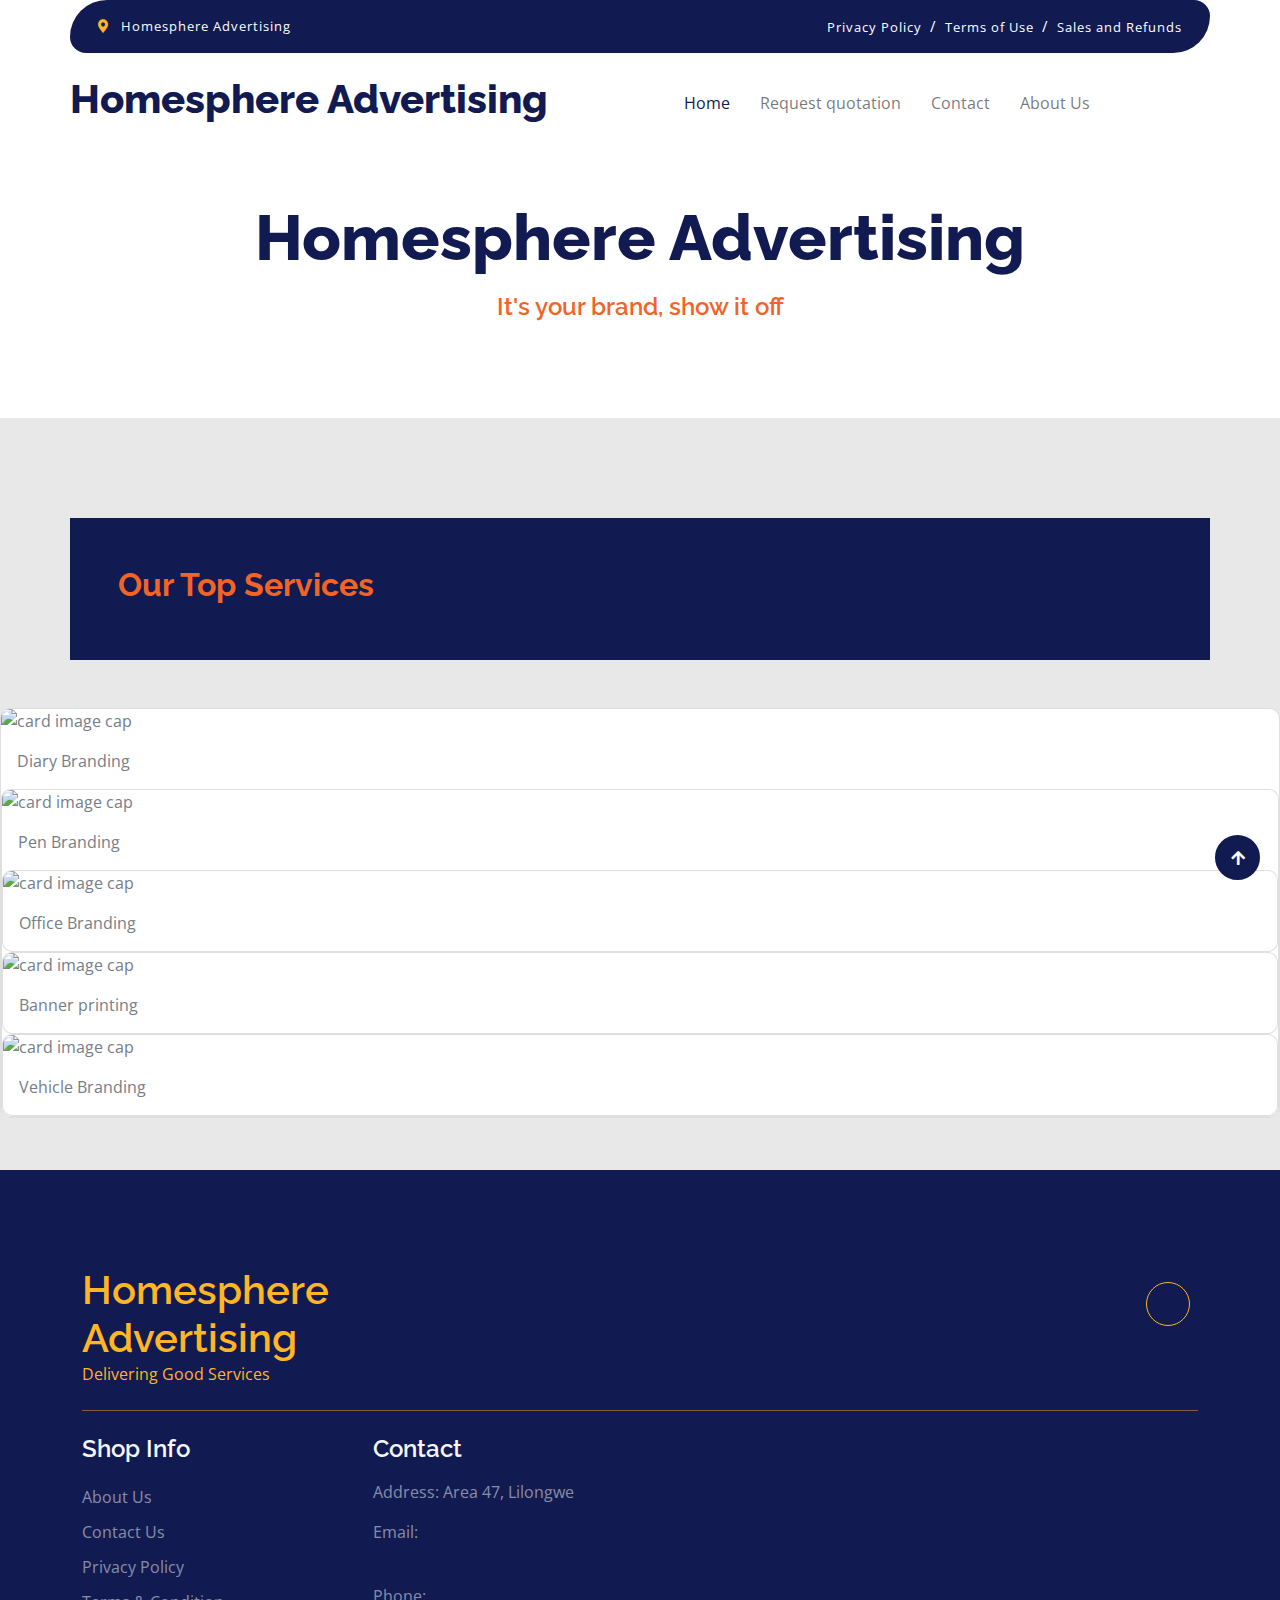
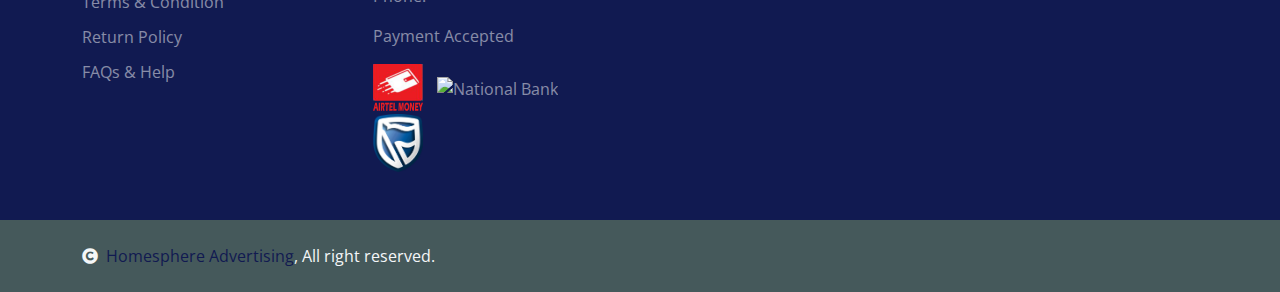
==== commit bb481338: "Updated footer with payment methods and removed unnecessary images" ====
--- a/index.html
+++ b/index.html
@@ -152,13 +152,13 @@
       <div class="card">
         <img class="card-img-top" src="img/BANNER.jpg" alt="card image cap">
         <div class="card-body">
-          <p class="card-text">Office Branding</p>
+          <p class="card-text">Banner printing</p>
         </div>
       </div>
       <div class="card">
-        <img class="card-img-top" src="img/CAR.jpg" alt="card image cap">
-        <div class="card-body">
-          <p class="card-text">Office Branding</p>
+        <img class="card-img-top" src="img/car.jpg" alt="card image cap">
+        <div class="card-body">
+          <p class="card-text">Vehicle Branding</p>
         </div>
       </div>
 
@@ -212,23 +212,27 @@
           </div>
 
           <!-- Designers section -->
-          <div class="col-lg-3 col-md-6">
-            <div class="d-flex flex-column text-start footer-item">
-              <h4 class="text-light mb-3">Designed By</h4>
-              <a class="btn-link" href="">Hannah Chiwire</a> 
-            </div>
-          </div>
+          
 
           <!-- reach us? -->
           <div class="col-lg-3 col-md-6">
             <div class="footer-item">
-              <h4 class="text-light mb-3">Contact</h4>
-              <p>Address: Area 47, Lilongwe</p>
-              <p>Email: chiwirehannah5@gmail.com</p>
-              <p>Phone:0999090016</p>
-              <p>Payment Accepted</p>
-              <img src="img/payment.png" class="img-fluid" alt="" />
-            </div>
+                <h4 class="text-light mb-3">Contact</h4>
+                <address>
+                    <p>Address: Area 47, Lilongwe</p>
+                    <p>Email: <a href="mailto:chiwirehannah5@gmail.com">chiwirehannah5@gmail.com</a></p>
+                    <p>Phone: <a href="tel:+265999090016">0999090016</a></p>
+                </address>
+                <p>Payment Accepted</p>
+                <div class="payment-icons">
+                    <img src="img/AIRTEL MONEY.png" alt="Airtel Money" class="payment-icon" />
+                    <img src="img/national-bank-of-malawi-official-logo-e1624491467461.jpg" alt="National Bank" class="payment-icon" />
+                    <img src="img/standard_bank_logo.png" alt="Standard Bank" class="payment-icon" />
+                </div>
+            </div>
+        </div>
+        
+        
           </div>
         </div>
       </div>
--- a/css/style.css
+++ b/css/style.css
@@ -503,3 +503,29 @@
   line-height: 35px;
 }
 /*** Footer End ***/
+.back-to-top {
+  position: fixed;
+  bottom: 20px;
+  right: 20px;
+  z-index: 999;
+}
+button, input, textarea {
+  padding: 15px;
+  font-size: 1rem;
+}
+.payment-icons img, .payment-methods .payment-item img {
+  width: 50px;
+  margin-right: 10px;
+}
+
+.payment-methods .payment-item {
+  display: flex;
+  align-items: center;
+  margin-bottom: 10px;
+}
+
+.payment-methods span {
+  font-size: 16px;
+  font-weight: bold;
+}
+
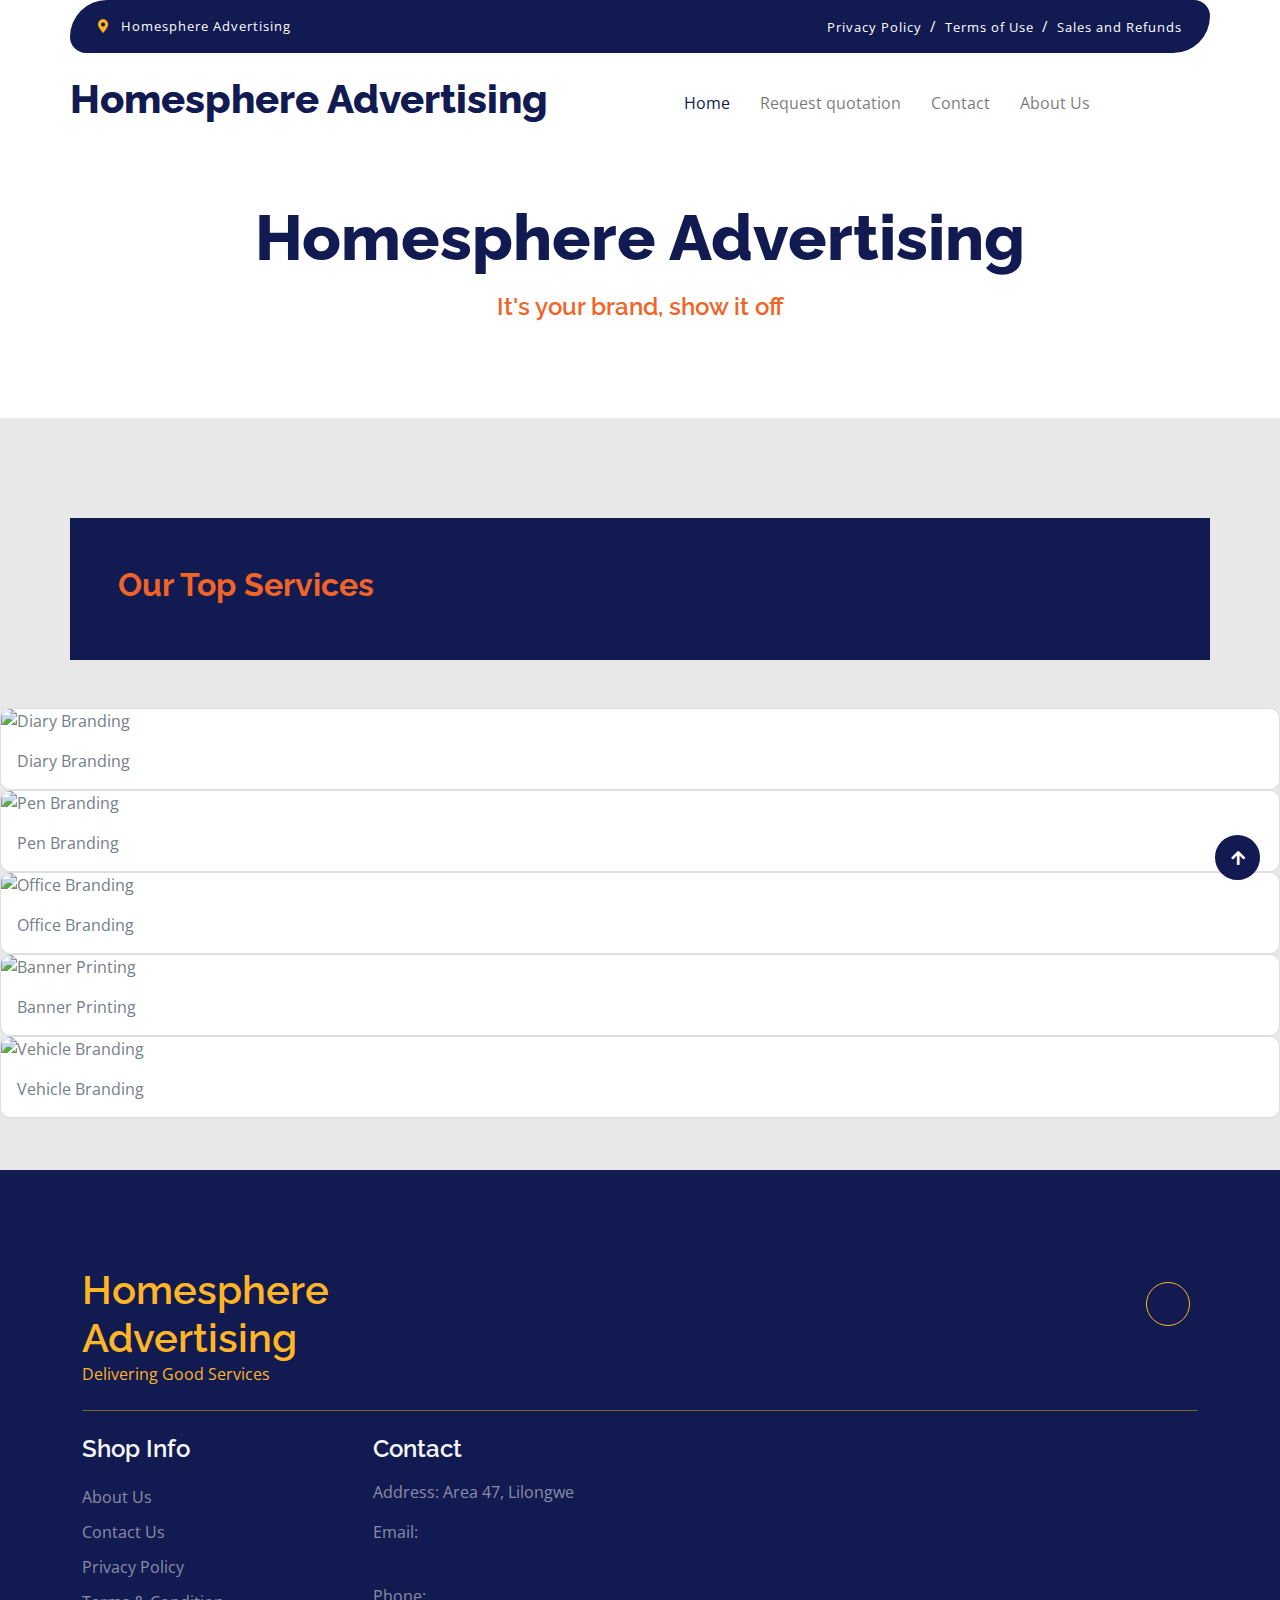
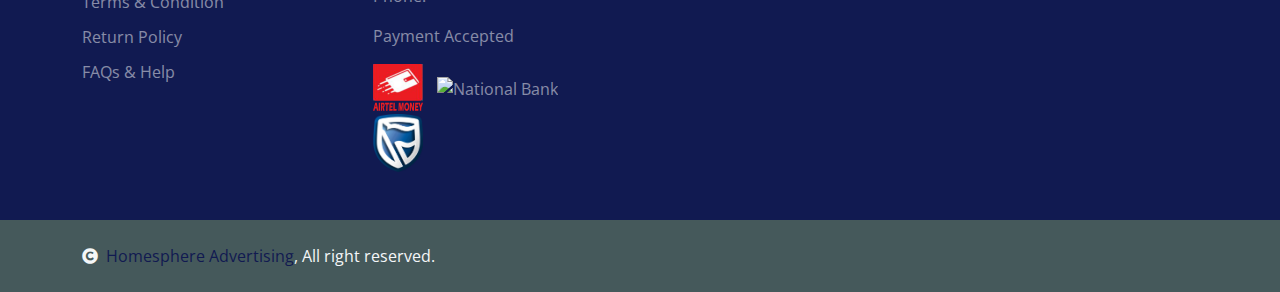
==== commit d6787671: "changes to index" ====
--- a/index.html
+++ b/index.html
@@ -131,39 +131,44 @@
     <section class="py-1">
       <div class="container p-5 my-5 bg-primary text-white">
         <h2 class="category-heading">Our Top Services</h2>
+      </div>
       
-      </div>
-      <div class="card">
-        <img class="card-img-top" src="img/diary.jpg" alt="card image cap">
+      <div class="card">
+        <img class="card-img-top" src="img/diary.jpg" alt="Diary Branding">
         <div class="card-body">
           <p class="card-text">Diary Branding</p>
         </div>
-        <div class="card">
-        <img class="card-img-top" src="img/pen.jpg" alt="card image cap">
+      </div>
+    
+      <div class="card">
+        <img class="card-img-top" src="img/pen.jpg" alt="Pen Branding">
         <div class="card-body">
           <p class="card-text">Pen Branding</p>
         </div>
-        <div class="card">
-        <img class="card-img-top" src="img/officeb.jpg" alt="card image cap">
+      </div>
+    
+      <div class="card">
+        <img class="card-img-top" src="img/officeb.jpg" alt="Office Branding">
         <div class="card-body">
           <p class="card-text">Office Branding</p>
         </div>
       </div>
-      <div class="card">
-        <img class="card-img-top" src="img/BANNER.jpg" alt="card image cap">
-        <div class="card-body">
-          <p class="card-text">Banner printing</p>
-        </div>
-      </div>
-      <div class="card">
-        <img class="card-img-top" src="img/car.jpg" alt="card image cap">
+    
+      <div class="card">
+        <img class="card-img-top" src="img/BANNER.jpg" alt="Banner Printing">
+        <div class="card-body">
+          <p class="card-text">Banner Printing</p>
+        </div>
+      </div>
+    
+      <div class="card">
+        <img class="card-img-top" src="img/car.jpg" alt="Vehicle Branding">
         <div class="card-body">
           <p class="card-text">Vehicle Branding</p>
         </div>
       </div>
-
     </section>
-
+    
     <!-- Footer  -->
     <div class="container-fluid custom-footer text-white-50 footer pt-5 mt-5">
       <div class="container py-5">
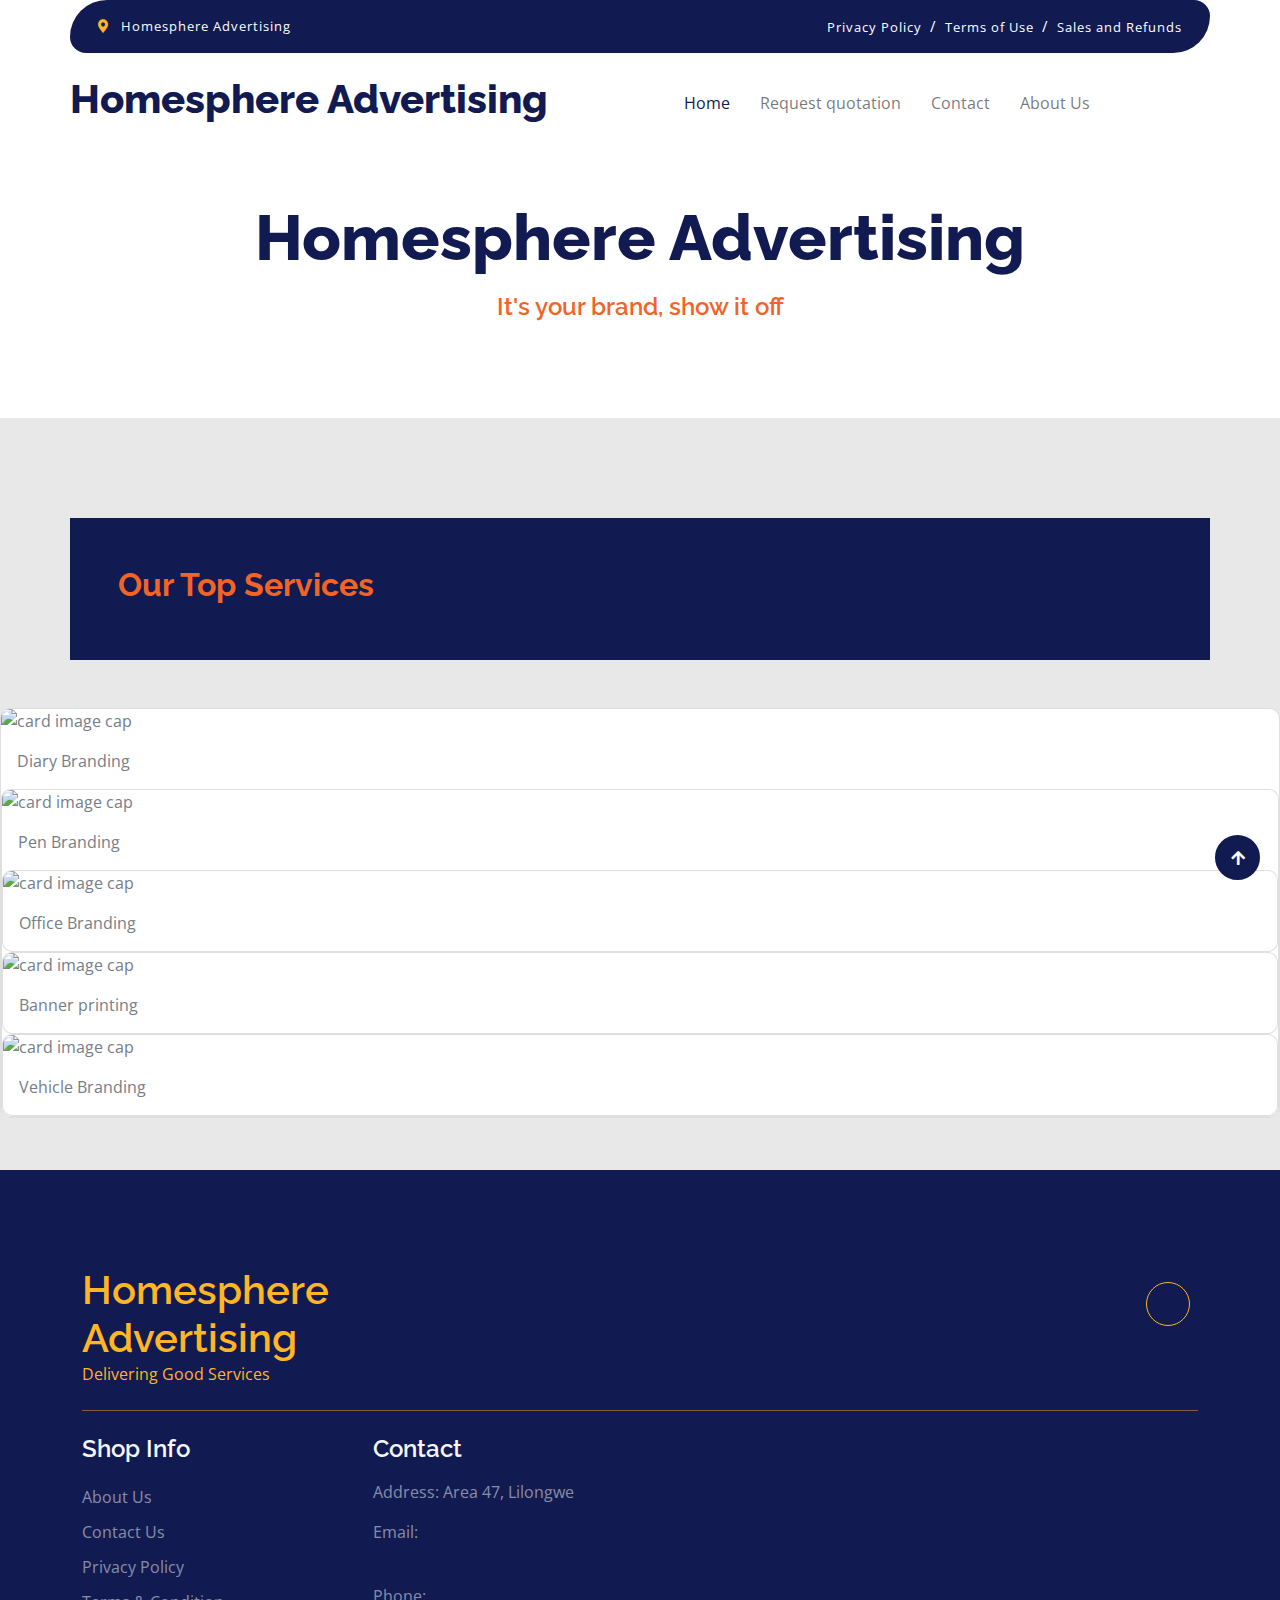
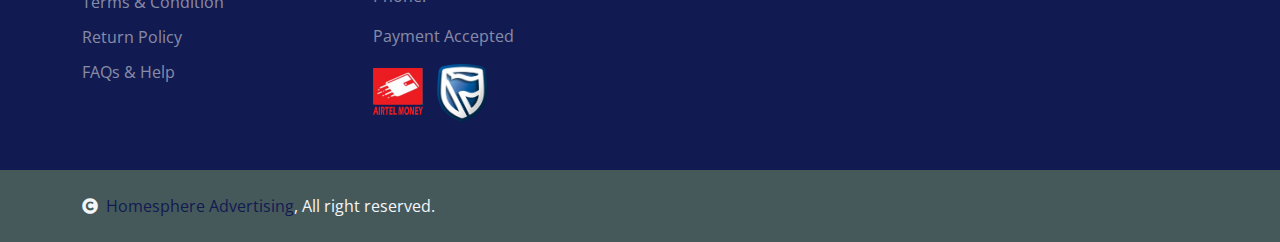
==== commit 103c500d: "changes made to the files" ====
--- a/index.html
+++ b/index.html
@@ -131,44 +131,39 @@
     <section class="py-1">
       <div class="container p-5 my-5 bg-primary text-white">
         <h2 class="category-heading">Our Top Services</h2>
-      </div>
       
+      </div>
       <div class="card">
-        <img class="card-img-top" src="img/diary.jpg" alt="Diary Branding">
+        <img class="card-img-top" src="img/diary.jpg" alt="card image cap">
         <div class="card-body">
           <p class="card-text">Diary Branding</p>
         </div>
-      </div>
-    
+        <div class="card">
+        <img class="card-img-top" src="img/pen.jpg" alt="card image cap">
+        <div class="card-body">
+          <p class="card-text">Pen Branding</p>
+        </div>
+        <div class="card">
+        <img class="card-img-top" src="img/officeb.jpg" alt="card image cap">
+        <div class="card-body">
+          <p class="card-text">Office Branding</p>
+        </div>
+      </div>
       <div class="card">
-        <img class="card-img-top" src="img/pen.jpg" alt="Pen Branding">
-        <div class="card-body">
-          <p class="card-text">Pen Branding</p>
-        </div>
-      </div>
-    
+        <img class="card-img-top" src="img/BANNER.jpg" alt="card image cap">
+        <div class="card-body">
+          <p class="card-text">Banner printing</p>
+        </div>
+      </div>
       <div class="card">
-        <img class="card-img-top" src="img/officeb.jpg" alt="Office Branding">
-        <div class="card-body">
-          <p class="card-text">Office Branding</p>
-        </div>
-      </div>
-    
-      <div class="card">
-        <img class="card-img-top" src="img/BANNER.jpg" alt="Banner Printing">
-        <div class="card-body">
-          <p class="card-text">Banner Printing</p>
-        </div>
-      </div>
-    
-      <div class="card">
-        <img class="card-img-top" src="img/car.jpg" alt="Vehicle Branding">
+        <img class="card-img-top" src="img/car.jpg" alt="card image cap">
         <div class="card-body">
           <p class="card-text">Vehicle Branding</p>
         </div>
       </div>
+
     </section>
-    
+
     <!-- Footer  -->
     <div class="container-fluid custom-footer text-white-50 footer pt-5 mt-5">
       <div class="container py-5">
@@ -216,7 +211,7 @@
             </div>
           </div>
 
-          <!-- Designers section -->
+        
           
 
           <!-- reach us? -->
@@ -231,7 +226,6 @@
                 <p>Payment Accepted</p>
                 <div class="payment-icons">
                     <img src="img/AIRTEL MONEY.png" alt="Airtel Money" class="payment-icon" />
-                    <img src="img/national-bank-of-malawi-official-logo-e1624491467461.jpg" alt="National Bank" class="payment-icon" />
                     <img src="img/standard_bank_logo.png" alt="Standard Bank" class="payment-icon" />
                 </div>
             </div>
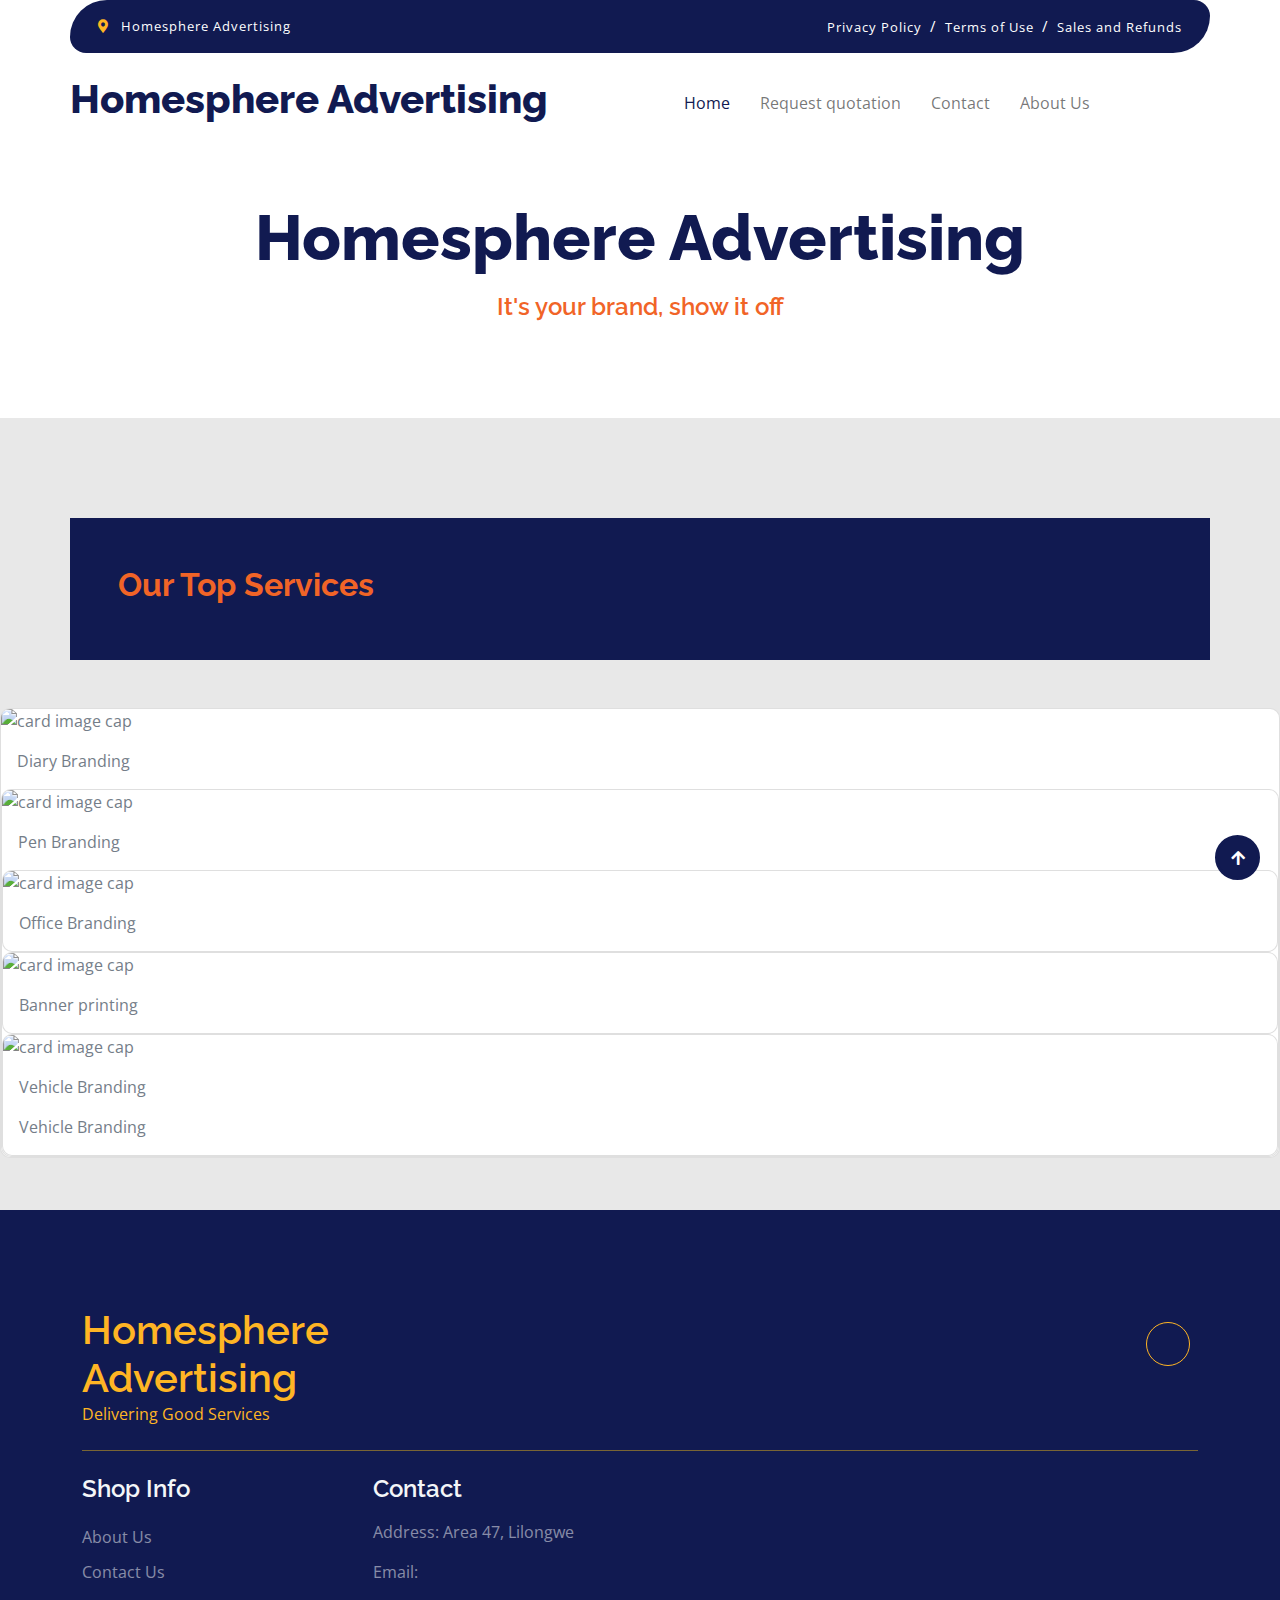
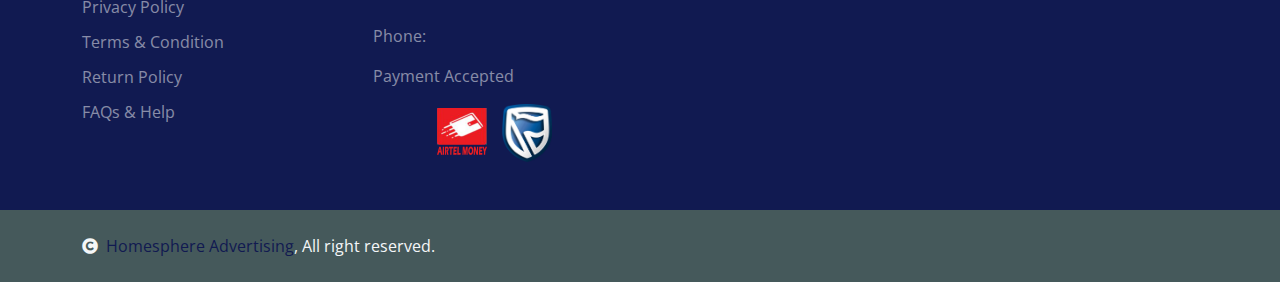
==== commit 1def5407: "changes to the layout" ====
--- a/index.html
+++ b/index.html
@@ -159,6 +159,7 @@
         <img class="card-img-top" src="img/car.jpg" alt="card image cap">
         <div class="card-body">
           <p class="card-text">Vehicle Branding</p>
+          <p class="card-text">Vehicle Branding</p>
         </div>
       </div>
 
@@ -211,6 +212,8 @@
             </div>
           </div>
 
+          <!-- Designers section -->
+          
         
           
 
--- a/css/style.css
+++ b/css/style.css
@@ -513,19 +513,15 @@
   padding: 15px;
   font-size: 1rem;
 }
-.payment-icons img, .payment-methods .payment-item img {
-  width: 50px;
-  margin-right: 10px;
-}
-
-.payment-methods .payment-item {
-  display: flex;
-  align-items: center;
-  margin-bottom: 10px;
-}
-
-.payment-methods span {
-  font-size: 16px;
-  font-weight: bold;
-}
-
+
+.payment-icons {
+  display: flex; /* To display icons horizontally */
+  gap: 15px; /* Space between each icon */
+  justify-content: center; /* Center align icons */
+  margin-top: 10px; /* Add space above the icons */
+}
+.payment-icon {
+  width: 50px; /* Set width of each icon */
+  height: auto; /* Maintain aspect ratio */
+  object-fit: contain; 
+}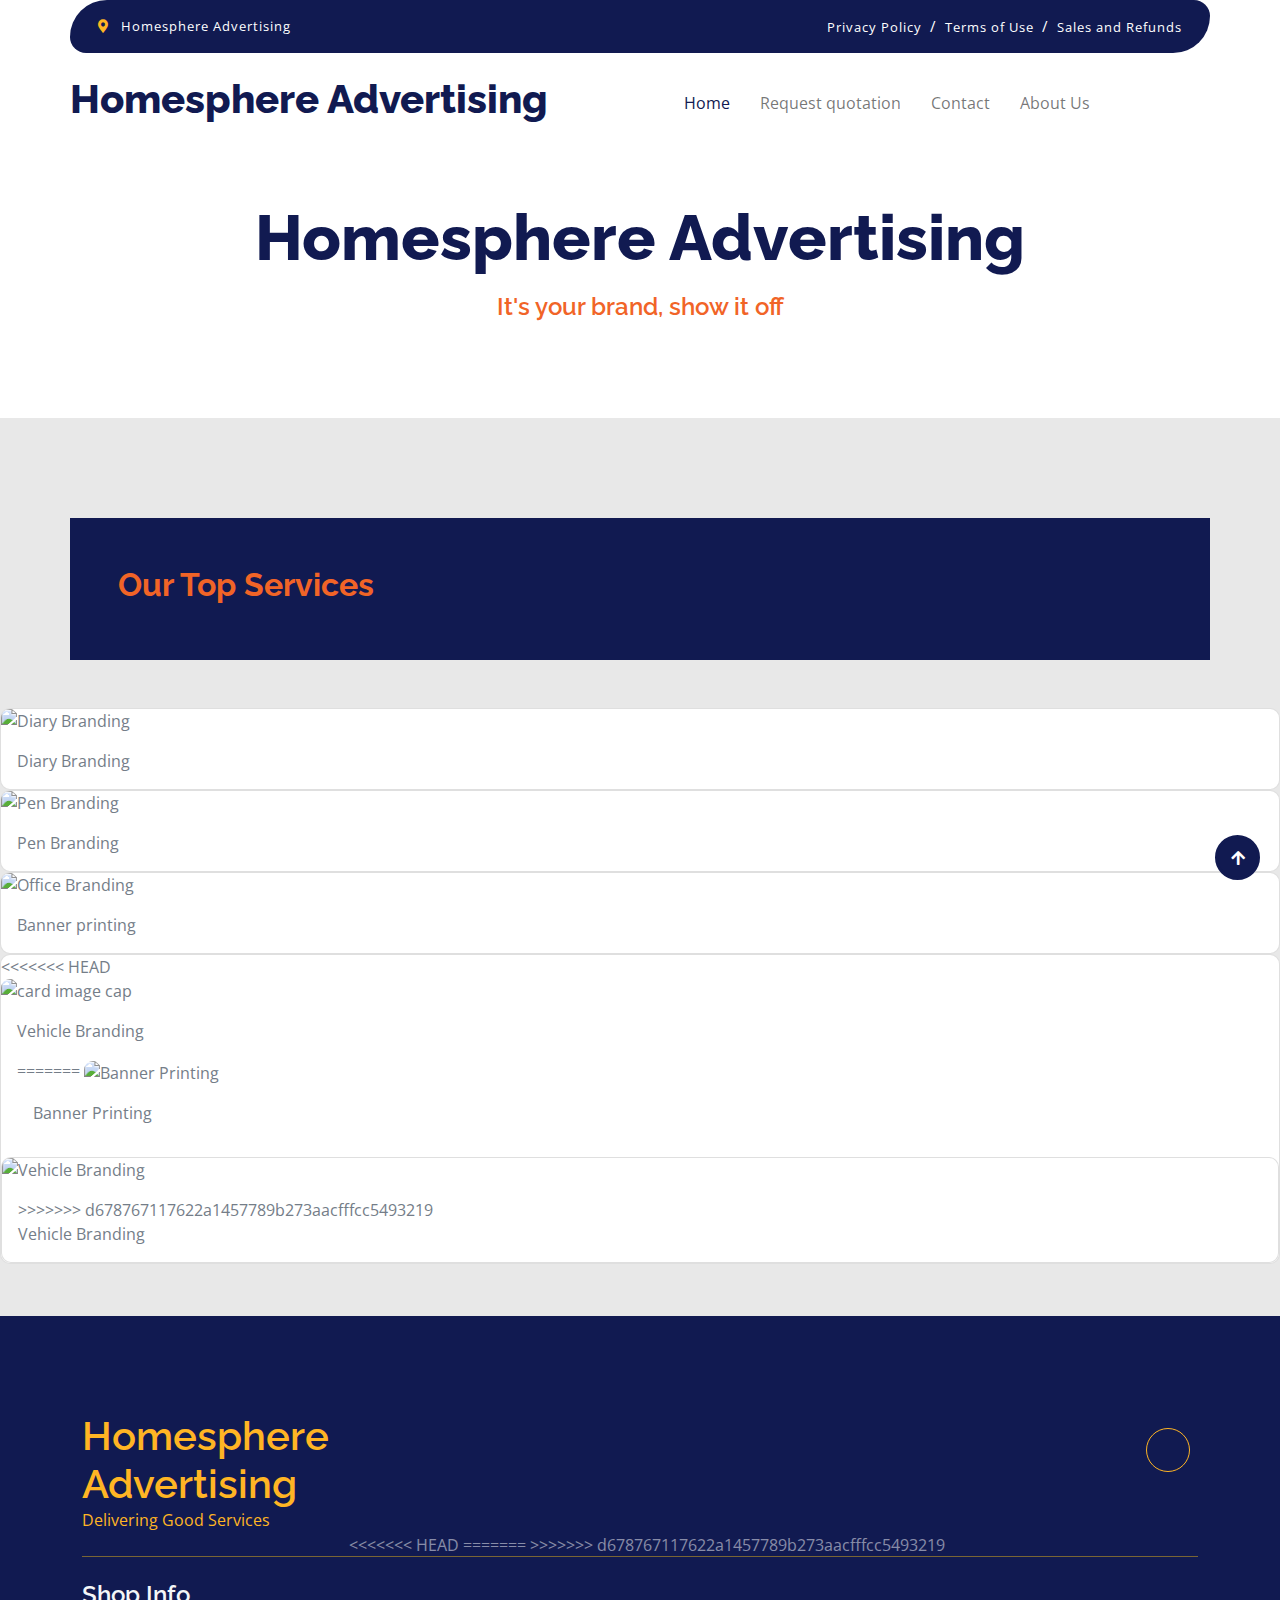
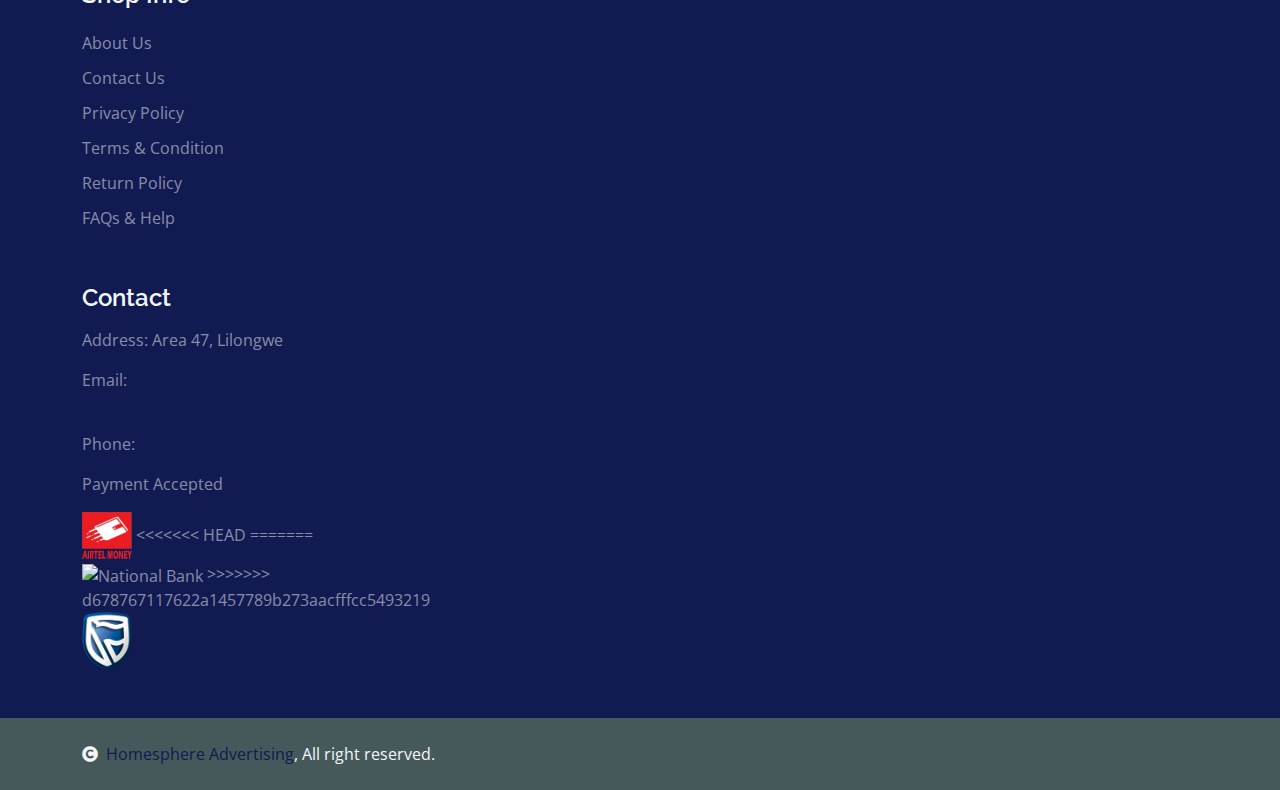
==== commit 420ffef6: "Merge changes" ====
--- a/index.html
+++ b/index.html
@@ -131,40 +131,50 @@
     <section class="py-1">
       <div class="container p-5 my-5 bg-primary text-white">
         <h2 class="category-heading">Our Top Services</h2>
+      </div>
       
-      </div>
-      <div class="card">
-        <img class="card-img-top" src="img/diary.jpg" alt="card image cap">
+      <div class="card">
+        <img class="card-img-top" src="img/diary.jpg" alt="Diary Branding">
         <div class="card-body">
           <p class="card-text">Diary Branding</p>
         </div>
-        <div class="card">
-        <img class="card-img-top" src="img/pen.jpg" alt="card image cap">
+      </div>
+    
+      <div class="card">
+        <img class="card-img-top" src="img/pen.jpg" alt="Pen Branding">
         <div class="card-body">
           <p class="card-text">Pen Branding</p>
         </div>
-        <div class="card">
-        <img class="card-img-top" src="img/officeb.jpg" alt="card image cap">
-        <div class="card-body">
-          <p class="card-text">Office Branding</p>
-        </div>
-      </div>
-      <div class="card">
-        <img class="card-img-top" src="img/BANNER.jpg" alt="card image cap">
+      </div>
+    
+      <div class="card">
+        <img class="card-img-top" src="img/officeb.jpg" alt="Office Branding">
         <div class="card-body">
           <p class="card-text">Banner printing</p>
         </div>
       </div>
-      <div class="card">
+    
+      <div class="card">
+<<<<<<< HEAD
         <img class="card-img-top" src="img/car.jpg" alt="card image cap">
         <div class="card-body">
           <p class="card-text">Vehicle Branding</p>
+=======
+        <img class="card-img-top" src="img/BANNER.jpg" alt="Banner Printing">
+        <div class="card-body">
+          <p class="card-text">Banner Printing</p>
+        </div>
+      </div>
+    
+      <div class="card">
+        <img class="card-img-top" src="img/car.jpg" alt="Vehicle Branding">
+        <div class="card-body">
+>>>>>>> d678767117622a1457789b273aacfffcc5493219
           <p class="card-text">Vehicle Branding</p>
         </div>
       </div>
-
     </section>
-
+    
     <!-- Footer  -->
     <div class="container-fluid custom-footer text-white-50 footer pt-5 mt-5">
       <div class="container py-5">
@@ -214,8 +224,11 @@
 
           <!-- Designers section -->
           
+<<<<<<< HEAD
         
           
+=======
+>>>>>>> d678767117622a1457789b273aacfffcc5493219
 
           <!-- reach us? -->
           <div class="col-lg-3 col-md-6">
@@ -229,6 +242,10 @@
                 <p>Payment Accepted</p>
                 <div class="payment-icons">
                     <img src="img/AIRTEL MONEY.png" alt="Airtel Money" class="payment-icon" />
+<<<<<<< HEAD
+=======
+                    <img src="img/national-bank-of-malawi-official-logo-e1624491467461.jpg" alt="National Bank" class="payment-icon" />
+>>>>>>> d678767117622a1457789b273aacfffcc5493219
                     <img src="img/standard_bank_logo.png" alt="Standard Bank" class="payment-icon" />
                 </div>
             </div>
--- a/css/style.css
+++ b/css/style.css
@@ -513,6 +513,7 @@
   padding: 15px;
   font-size: 1rem;
 }
+<<<<<<< HEAD
 
 .payment-icons {
   display: flex; /* To display icons horizontally */
@@ -524,4 +525,22 @@
   width: 50px; /* Set width of each icon */
   height: auto; /* Maintain aspect ratio */
   object-fit: contain; 
-}+}
+=======
+.payment-icons img, .payment-methods .payment-item img {
+  width: 50px;
+  margin-right: 10px;
+}
+
+.payment-methods .payment-item {
+  display: flex;
+  align-items: center;
+  margin-bottom: 10px;
+}
+
+.payment-methods span {
+  font-size: 16px;
+  font-weight: bold;
+}
+
+>>>>>>> d678767117622a1457789b273aacfffcc5493219
